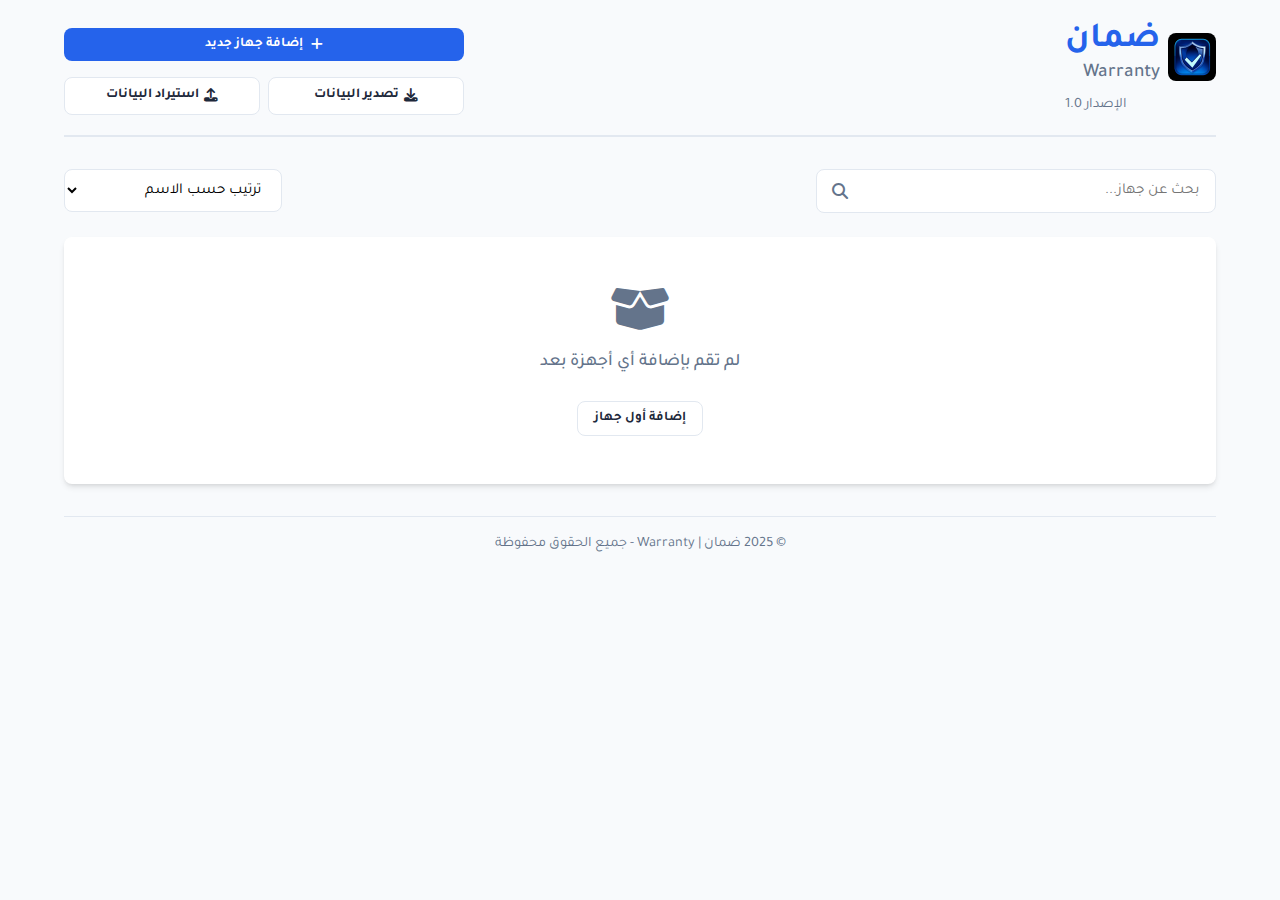
==== index.html @ 521c6e1e "Add files via upload" ====
<!DOCTYPE html>
<html lang="ar" dir="rtl">
<head>
    <meta charset="UTF-8">
    <meta name="viewport" content="width=device-width, initial-scale=1.0, maximum-scale=1.0, user-scalable=no">
    <meta name="theme-color" content="#2563eb">
    <meta name="apple-mobile-web-app-capable" content="yes">
    <meta name="apple-mobile-web-app-status-bar-style" content="default">
    <meta name="description" content="تطبيق ضمان لحفظ وتتبع ضمانات أجهزتك الإلكترونية - Warranty App">
    <title>ضمان | Warranty - حافظ على ضمانات أجهزتك</title>
    <link rel="stylesheet" href="./css/style.css">
    <link rel="stylesheet" href="./css/pwa.css">
    <link rel="stylesheet" href="https://cdnjs.cloudflare.com/ajax/libs/font-awesome/6.4.0/css/all.min.css">
    <link rel="icon" href="./img/icon-192x192.png">
    <link rel="preconnect" href="https://fonts.googleapis.com">
    <link rel="preconnect" href="https://fonts.gstatic.com" crossorigin>
    <link href="https://fonts.googleapis.com/css2?family=Tajawal:wght@400;500;700&display=swap" rel="stylesheet">
    <!-- PWA Manifest -->
    <link rel="manifest" href="./manifest.json">
    <!-- Apple Touch Icons -->
    <link rel="apple-touch-icon" href="./img/icon-192x192.png">
    <link rel="apple-touch-icon" sizes="152x152" href="./img/icon-152x152.png">
    <link rel="apple-touch-icon" sizes="180x180" href="./img/icon-180x180.png">
    <link rel="apple-touch-icon" sizes="167x167" href="./img/icon-167x167.png">
    <!-- Splash Screens for iOS -->
    <link rel="apple-touch-startup-image" href="./img/splash-2048x2732.png" media="(device-width: 1024px) and (device-height: 1366px) and (-webkit-device-pixel-ratio: 2) and (orientation: portrait)">
    <link rel="apple-touch-startup-image" href="./img/splash-1668x2388.png" media="(device-width: 834px) and (device-height: 1194px) and (-webkit-device-pixel-ratio: 2) and (orientation: portrait)">
    <link rel="apple-touch-startup-image" href="./img/splash-1536x2048.png" media="(device-width: 768px) and (device-height: 1024px) and (-webkit-device-pixel-ratio: 2) and (orientation: portrait)">
    <link rel="apple-touch-startup-image" href="./img/splash-1125x2436.png" media="(device-width: 375px) and (device-height: 812px) and (-webkit-device-pixel-ratio: 3) and (orientation: portrait)">
    <link rel="apple-touch-startup-image" href="./img/splash-1242x2688.png" media="(device-width: 414px) and (device-height: 896px) and (-webkit-device-pixel-ratio: 3) and (orientation: portrait)">
    <!-- إضافة أيقونات للإشعارات -->
</head>
<body>
    <div class="container">
        <header>
            <div class="site-logo">
                <div class="logo-wrapper">
                    <img src="./img/icon-192x192.png" alt="ضمان" class="site-logo-icon">
                    <div class="site-logo-text">
                        <span class="logo-name">ضمان</span>
                        <span class="logo-en-name">Warranty</span>
                    </div>
                </div>
                <div class="version-badge">الإصدار 1.0</div>
            </div>
            <div class="header-actions">
                <button id="add-device" class="btn-primary"><i class="fas fa-plus"></i> إضافة جهاز جديد</button>
                <div class="backup-buttons" style="display: flex !important; visibility: visible !important; opacity: 1 !important; z-index: 9999 !important;">
                    <button id="export-data" class="btn-secondary backup-btn" aria-label="تصدير البيانات" style="display: flex !important; visibility: visible !important; opacity: 1 !important; z-index: 9999 !important;"><i class="fas fa-download"></i> تصدير البيانات</button>
                    <button id="import-data" class="btn-secondary backup-btn" aria-label="استيراد البيانات" style="display: flex !important; visibility: visible !important; opacity: 1 !important; z-index: 9999 !important;"><i class="fas fa-upload"></i> استيراد البيانات</button>
                    <input type="file" id="import-file" accept=".json" style="display: none;">
                </div>
            </div>
        </header>

        <main>
            <div class="search-filter">
                <div class="search-box">
                    <input type="text" id="search" placeholder="بحث عن جهاز...">
                    <i class="fas fa-search"></i>
                </div>
                <div class="filter-options">
                    <select id="sort-by">
                        <option value="name">ترتيب حسب الاسم</option>
                        <option value="purchase-date">ترتيب حسب تاريخ الشراء</option>
                        <option value="expiry">ترتيب حسب انتهاء الضمان</option>
                    </select>
                </div>
            </div>

            <div class="devices-container" id="devices-list">
                <!-- الأجهزة ستضاف هنا من خلال JavaScript -->
                <div class="empty-state" id="empty-state">
                    <i class="fas fa-box-open"></i>
                    <p>لم تقم بإضافة أي أجهزة بعد</p>
                    <button class="btn-secondary" id="add-first-device">إضافة أول جهاز</button>
                </div>
            </div>
        </main>

        <footer class="site-footer">
            <p>© 2025 ضمان | Warranty - جميع الحقوق محفوظة</p>
        </footer>
    </div>

    <!-- نافذة منبثقة لإضافة/تعديل جهاز -->
    <div class="modal" id="device-modal">
        <div class="modal-content">
            <div class="modal-header">
                <h2 id="modal-title">إضافة جهاز جديد</h2>
                <button id="close-modal" class="close-btn"><i class="fas fa-times"></i></button>
            </div>
            <form id="device-form">
                <div class="form-group">
                    <label for="device-name">اسم الجهاز*</label>
                    <input type="text" id="device-name" required>
                </div>
                <div class="form-group">
                    <label for="purchase-date">تاريخ الشراء*</label>
                    <input type="date" id="purchase-date" required>
                </div>
                <div class="form-group">
                    <label for="warranty-length">مدة الضمان (بالأشهر)*</label>
                    <input type="number" id="warranty-length" min="0" required>
                </div>
                <div class="form-group">
                    <label for="purchase-location">مكان الشراء</label>
                    <input type="text" id="purchase-location">
                </div>
                <div class="form-group">
                    <label for="serial-number">الرقم التسلسلي</label>
                    <input type="text" id="serial-number">
                </div>
                <div class="form-group">
                    <label for="price">السعر</label>
                    <input type="number" id="price" min="0">
                </div>
                <div class="form-group">
                    <label for="notes">ملاحظات</label>
                    <textarea id="notes" rows="3"></textarea>
                </div>
                <div class="form-group">
                    <label for="invoice-image">صورة الفاتورة</label>
                    <input type="file" id="invoice-image" accept="image/*">
                    <small class="input-hint">يمكنك إضافة صورة للفاتورة للرجوع إليها عند الحاجة</small>
                </div>
                <div class="form-actions">
                    <button type="submit" class="btn-primary">حفظ</button>
                    <button type="button" id="cancel-btn" class="btn-secondary">إلغاء</button>
                </div>
                <input type="hidden" id="device-id">
            </form>
        </div>
    </div>

    <!-- نافذة منبثقة لتأكيد الحذف -->
    <div class="modal" id="confirm-modal">
        <div class="modal-content">
            <div class="modal-header">
                <h2>تأكيد الحذف</h2>
                <button id="close-confirm-modal" class="close-btn"><i class="fas fa-times"></i></button>
            </div>
            <div class="confirm-body">
                <p>هل أنت متأكد من رغبتك في حذف هذا الجهاز؟</p>
                <div class="confirm-actions">
                    <button id="confirm-delete" class="btn-danger">حذف</button>
                    <button id="cancel-delete" class="btn-secondary">إلغاء</button>
                </div>
            </div>
        </div>
    </div>

    <script src="./js/app.js"></script>
    <script src="./js/pwa.js"></script>
</body>
</html>
---- css/style.css ----
/* ===== GLOBAL STYLES ===== */
:root {
    --primary-color: #2563eb;
    --primary-dark: #1e40af;
    --primary-light: #dbeafe;
    --danger-color: #dc2626;
    --success-color: #16a34a;
    --warning-color: #f59e0b;
    --text-color: #1e293b;
    --text-secondary: #64748b;
    --background-color: #f8fafc;
    --card-color: #ffffff;
    --border-color: #e2e8f0;
    --shadow: 0 4px 6px -1px rgba(0, 0, 0, 0.1), 0 2px 4px -2px rgba(0, 0, 0, 0.1);
    --radius: 0.5rem;
    --font-family: 'Tajawal', 'Segoe UI', Tahoma, Geneva, Verdana, sans-serif;
    --vh: 1vh; /* متغير لارتفاع الشاشة */
}

* {
    margin: 0;
    padding: 0;
    box-sizing: border-box;
    font-family: var(--font-family);
}

body {
    background-color: var(--background-color);
    color: var(--text-color);
    line-height: 1.6;
    -webkit-tap-highlight-color: transparent;
    touch-action: manipulation;
}

.container {
    max-width: 1200px;
    margin: 0 auto;
    padding: 1.5rem;
}

/* ===== BUTTONS ===== */
.btn-primary, .btn-secondary, .btn-danger {
    padding: 0.5rem 1rem;
    border-radius: var(--radius);
    font-weight: 700;
    cursor: pointer;
    display: inline-flex;
    align-items: center;
    justify-content: center;
    gap: 0.5rem;
    transition: all 0.3s ease;
    border: none;
    letter-spacing: -0.2px;
    -webkit-tap-highlight-color: transparent;
    user-select: none;
}

.btn-primary {
    background-color: var(--primary-color);
    color: white;
}

.btn-primary:hover {
    background-color: var(--primary-dark);
}

.btn-secondary {
    background-color: white;
    color: var(--text-color);
    border: 1px solid var(--border-color);
}

.btn-secondary:hover {
    background-color: var(--background-color);
}

.btn-danger {
    background-color: var(--danger-color);
    color: white;
}

.btn-danger:hover {
    opacity: 0.9;
}

/* ===== HEADER ===== */
header {
    display: flex;
    justify-content: space-between;
    align-items: center;
    margin-bottom: 2rem;
    padding-bottom: 1rem;
    border-bottom: 2px solid var(--border-color);
    width: 100%;
}

/* عنصر header-actions */
.header-actions {
    display: flex;
    flex-direction: column;
    gap: 0.5rem;
    width: 100%;
    max-width: 400px;
}

/* شعار الموقع الجديد */
.site-logo {
    display: flex;
    flex-direction: column;
    align-items: flex-end;
}

.logo-wrapper {
    display: flex;
    align-items: center;
    gap: 0.5rem;
}

.site-logo-icon {
    width: 48px;
    height: 48px;
    border-radius: 8px;
    object-fit: contain;
}

.site-logo-text {
    display: flex;
    flex-direction: column;
    align-items: flex-start;
}

.logo-name {
    font-size: 2.2rem;
    color: var(--primary-color);
    font-weight: 700;
    line-height: 1;
}

.logo-en-name {
    font-size: 1.2rem;
    color: var(--text-secondary);
    font-weight: 500;
}

.version-badge {
    color: var(--text-secondary);
    padding: 2px 0;
    font-size: 0.9rem;
    transition: color 0.3s ease;
    margin-top: 2px;
}

.version-badge:hover {
    color: var(--primary-color);
}

/* Eliminar elementos antiguos */
.header-title, .header-icon, .en-name {
    display: none;
}

/* ===== FOOTER ===== */
.site-footer {
    margin-top: 2rem;
    text-align: center;
    padding: 1rem 0;
    border-top: 1px solid var(--border-color);
    color: var(--text-secondary);
    font-size: 0.9rem;
}

/* ===== SEARCH & FILTER ===== */
.search-filter {
    display: flex;
    justify-content: space-between;
    align-items: center;
    margin-bottom: 1.5rem;
    flex-wrap: wrap;
    gap: 1rem;
}

.search-box {
    position: relative;
    flex: 1;
    max-width: 400px;
}

.search-box input {
    width: 100%;
    padding: 0.75rem 1rem 0.75rem 2.5rem;
    border: 1px solid var(--border-color);
    border-radius: var(--radius);
    font-size: 0.95rem;
}

.search-box i {
    position: absolute;
    left: 1rem;
    top: 50%;
    transform: translateY(-50%);
    color: var(--text-secondary);
}

.filter-options select {
    padding: 0.75rem 1rem;
    border: 1px solid var(--border-color);
    border-radius: var(--radius);
    background-color: white;
    font-size: 0.95rem;
    cursor: pointer;
}

/* ===== DEVICES LIST ===== */
.devices-container {
    display: grid;
    grid-template-columns: repeat(auto-fill, minmax(300px, 1fr));
    gap: 1.5rem;
}

.device-card {
    background-color: var(--card-color);
    border-radius: var(--radius);
    box-shadow: var(--shadow);
    padding: 1.5rem;
    position: relative;
    transition: transform 0.3s ease, box-shadow 0.3s ease;
    overflow: hidden;
}

.device-card:hover {
    transform: translateY(-4px);
    box-shadow: 0 10px 15px -3px rgba(0, 0, 0, 0.1), 0 4px 6px -4px rgba(0, 0, 0, 0.1);
}

.device-header {
    display: flex;
    justify-content: space-between;
    align-items: flex-start;
    margin-bottom: 1rem;
}

.device-name {
    font-size: 1.25rem;
    font-weight: 700;
    color: var(--text-color);
    margin-bottom: 0.5rem;
    letter-spacing: -0.3px;
}

.device-actions {
    display: flex;
    gap: 0.5rem;
}

.action-btn {
    background: none;
    border: none;
    font-size: 1rem;
    color: var(--text-secondary);
    cursor: pointer;
    transition: color 0.3s ease;
}

.edit-btn:hover {
    color: var(--primary-color);
}

.delete-btn:hover {
    color: var(--danger-color);
}

/* ===== DEVICE INFO ===== */
.device-info {
    display: flex;
    flex-direction: column;
    gap: 0.5rem;
}

.info-item {
    display: flex;
    justify-content: flex-start;
    gap: 0.5rem;
    align-items: center;
    font-size: 0.9rem;
}

.info-label {
    color: var(--text-secondary);
    font-weight: 500;
}

.view-device-btn {
    cursor: pointer;
    display: flex;
    align-items: center;
    gap: 0.5rem;
}

.view-link {
    color: var(--primary-color);
    font-size: 0.85rem;
    font-weight: 500;
    display: inline-flex;
    align-items: center;
    gap: 0.25rem;
    transition: all 0.2s ease;
    margin-right: 0.25rem;
}

.view-link:hover {
    text-decoration: underline;
    opacity: 0.9;
}

.view-link i {
    font-size: 0.75rem;
}

.warranty-status {
    display: inline-flex;
    align-items: center;
    padding: 0.25rem 0.75rem;
    border-radius: 1rem;
    font-size: 0.8rem;
    font-weight: 700;
    margin-top: 0.5rem;
    gap: 0.25rem;
}

.warranty-valid {
    background-color: rgba(22, 163, 74, 0.1);
    color: var(--success-color);
}

.warranty-expiring {
    background-color: rgba(245, 158, 11, 0.1);
    color: var(--warning-color);
}

.warranty-expired {
    background-color: rgba(220, 38, 38, 0.1);
    color: var(--danger-color);
}

.device-image {
    width: 100%;
    height: 140px;
    object-fit: cover;
    border-radius: var(--radius);
    margin-bottom: 1rem;
    background-color: var(--primary-light);
}

.invoice-actions {
    display: flex;
    gap: 0.75rem;
    margin-right: 0.5rem;
    margin-top: 0.25rem;
}

.action-link {
    background: none;
    border: none;
    color: var(--primary-color);
    font-size: 0.85rem;
    font-weight: 500;
    padding: 0.25rem 0.5rem;
    border-radius: 4px;
    cursor: pointer;
    display: inline-flex;
    align-items: center;
    gap: 0.35rem;
    transition: all 0.2s ease;
}

.action-link:hover {
    background-color: var(--primary-light);
    color: var(--primary-dark);
}

.action-link i {
    font-size: 0.85rem;
}

.notes-item {
    margin-top: 0.5rem;
    border-top: 1px dashed var(--border-color);
    padding-top: 0.5rem;
    align-items: flex-start;
}

.notes-content {
    flex: 1;
}

.device-notes {
    margin-top: 0.25rem;
    white-space: pre-line;
    font-size: 0.9rem;
    line-height: 1.4;
    color: var(--text-color);
    padding: 0.5rem;
    background-color: rgba(0, 0, 0, 0.02);
    border-radius: var(--radius);
    max-height: 100px;
    overflow-y: auto;
}

/* ===== EMPTY STATE ===== */
.empty-state {
    grid-column: 1 / -1;
    display: flex;
    flex-direction: column;
    align-items: center;
    justify-content: center;
    padding: 3rem 1rem;
    text-align: center;
    background-color: var(--card-color);
    border-radius: var(--radius);
    box-shadow: var(--shadow);
}

.empty-state i {
    font-size: 3rem;
    color: var(--text-secondary);
    margin-bottom: 1rem;
}

.empty-state p {
    color: var(--text-secondary);
    margin-bottom: 1.5rem;
    font-size: 1.1rem;
    font-weight: 500;
}

/* ===== MODAL ===== */
.modal {
    display: none;
    position: fixed;
    top: 0;
    left: 0;
    right: 0;
    bottom: 0;
    background-color: rgba(0, 0, 0, 0.5);
    z-index: 1000;
    justify-content: center;
    align-items: center;
    padding: 1rem;
    height: 100vh; /* بالنسبة للمتصفحات القديمة */
    height: calc(var(--vh, 1vh) * 100); /* لدعم الأجهزة المحمولة بشكل أفضل */
}

.modal.active {
    display: flex;
}

.modal-content {
    background-color: var(--card-color);
    border-radius: var(--radius);
    width: 100%;
    max-width: 600px;
    max-height: calc(100vh - 2rem); /* بالنسبة للمتصفحات القديمة */
    max-height: calc((var(--vh, 1vh) * 100) - 2rem); /* لدعم الأجهزة المحمولة بشكل أفضل */
    overflow-y: auto;
    box-shadow: 0 25px 50px -12px rgba(0, 0, 0, 0.25);
    -webkit-overflow-scrolling: touch; /* لتحسين التمرير على iOS */
}

.modal-header {
    display: flex;
    justify-content: space-between;
    align-items: center;
    padding: 1.5rem;
    border-bottom: 1px solid var(--border-color);
}

.modal-header h2 {
    font-size: 1.25rem;
    font-weight: 700;
    letter-spacing: -0.3px;
}

.close-btn {
    background: none;
    border: none;
    font-size: 1.25rem;
    color: var(--text-secondary);
    cursor: pointer;
    transition: color 0.3s ease;
}

.close-btn:hover {
    color: var(--danger-color);
}

/* ===== FORM ===== */
#device-form {
    padding: 1.5rem;
}

.form-group {
    margin-bottom: 1.5rem;
}

.form-group label {
    display: block;
    margin-bottom: 0.5rem;
    font-weight: 500;
}

.input-hint {
    display: block;
    font-size: 0.85rem;
    color: var(--text-secondary);
    margin-top: 0.3rem;
}

.form-group input, 
.form-group select, 
.form-group textarea {
    width: 100%;
    padding: 0.75rem 1rem;
    border: 1px solid var(--border-color);
    border-radius: var(--radius);
    font-size: 0.95rem;
    -webkit-appearance: none;
    appearance: none;
}

.form-group input:focus, 
.form-group select:focus, 
.form-group textarea:focus {
    outline: none;
    border-color: var(--primary-color);
    box-shadow: 0 0 0 2px rgba(37, 99, 235, 0.2);
}

.form-actions {
    display: flex;
    justify-content: flex-end;
    gap: 1rem;
    margin-top: 1rem;
}

/* ===== CONFIRM MODAL ===== */
.confirm-body {
    padding: 1.5rem;
    text-align: center;
}

.confirm-body p {
    margin-bottom: 1.5rem;
    font-size: 1.1rem;
    font-weight: 500;
}

.confirm-actions {
    display: flex;
    justify-content: center;
    gap: 1rem;
}

/* ===== BACKUP BUTTONS ===== */
.backup-buttons {
    display: flex !important;
    flex-direction: row !important;
    gap: 0.5rem !important;
    margin-top: 0.5rem !important;
    width: 100% !important;
    visibility: visible !important;
    opacity: 1 !important;
    position: relative !important;
    z-index: 100 !important;
    pointer-events: auto !important;
}

.backup-btn {
    font-size: 0.85rem !important;
    padding: 0.3rem 0.7rem !important;
    display: flex !important;
    align-items: center !important;
    justify-content: center !important;
    gap: 0.3rem !important;
    flex: 1 !important;
    visibility: visible !important;
    opacity: 1 !important;
    position: relative !important;
    z-index: 100 !important;
    min-height: 38px !important;
    border: 1px solid var(--border-color) !important;
    background-color: white !important;
    color: var(--text-color) !important;
    pointer-events: auto !important;
}

/* ===== NOTIFICATIONS ===== */
.notification {
    position: fixed;
    bottom: 20px;
    left: 20px;
    background-color: white;
    border-radius: var(--radius);
    box-shadow: var(--shadow);
    padding: 0;
    z-index: 1100;
    transform: translateY(100px);
    opacity: 0;
    transition: transform 0.3s ease, opacity 0.3s ease;
}

.notification.active {
    transform: translateY(0);
    opacity: 1;
}

.notification-content {
    display: flex;
    align-items: center;
    padding: 0.75rem 1rem;
}

.notification p {
    flex: 1;
    margin: 0;
    margin-left: 0.5rem;
    font-size: 0.95rem;
}

.close-notification {
    background: none;
    border: none;
    color: var(--text-secondary);
    cursor: pointer;
    font-size: 0.9rem;
    padding: 0.3rem 0.5rem;
}

.notification.success {
    border-right: 4px solid var(--success-color);
}

.notification.error {
    border-right: 4px solid var(--danger-color);
}

.notification.info {
    border-right: 4px solid var(--primary-color);
}

/* ===== RESPONSIVE ===== */
@media (max-width: 768px) {
    .container {
        width: 100%;
        padding: 10px;
    }

    header {
        flex-direction: column-reverse;
        align-items: center;
        padding: 10px 0 15px;
        margin-bottom: 1.5rem;
        gap: 15px;
    }

    .site-logo {
        align-items: center;
        margin-bottom: 15px;
    }

    .header-actions {
        position: relative !important;
        z-index: 50 !important;
        min-height: 100px !important;
        padding-bottom: 10px !important;
    }

    #add-device {
        width: 100%;
    }

    .logo-wrapper {
        flex-direction: row;
        align-items: center;
    }

    .site-logo-text {
        align-items: center;
    }

    .logo-name {
        font-size: 1.8rem;
        text-align: center;
        padding-right: 0;
        margin-bottom: 0;
    }

    .logo-en-name {
        font-size: 0.9rem;
        text-align: center;
    }

    .version-badge {
        font-size: 0.8rem;
        text-align: center;
    }
    
    .search-filter {
        flex-direction: column;
        align-items: stretch;
    }
    
    .search-box {
        max-width: none;
        width: 100%;
    }
    
    .filter-options {
        width: 100%;
    }
    
    .filter-options select {
        width: 100%;
    }
    
    .devices-container {
        grid-template-columns: 1fr;
    }
    
    .modal-content {
        width: 95%;
    }
    
    .form-actions {
        flex-direction: column;
        gap: 1rem;
    }
    
    .form-actions button {
        width: 100%;
    }
    
    .confirm-actions {
        flex-direction: column;
        gap: 1rem;
    }
    
    .confirm-actions button {
        width: 100%;
    }
    
    .form-group {
        margin-bottom: 1rem;
    }
    
    .info-item {
        font-size: 0.85rem;
    }
    
    .device-notes {
        font-size: 0.85rem;
    }
    
    .site-footer {
        margin-top: 1.5rem;
        font-size: 0.8rem;
    }

    .backup-buttons {
        margin-top: 10px !important;
        margin-bottom: 5px !important;
        z-index: 100 !important;
        display: flex !important;
        visibility: visible !important;
        opacity: 1 !important;
        width: 100% !important;
    }
    
    .backup-btn {
        height: 38px !important;
        padding: 0.3rem 0.5rem !important;
        font-size: 0.8rem !important;
        white-space: nowrap !important;
        position: relative !important;
        z-index: 100 !important;
    }
    
    .notification {
        left: 10px;
        right: 10px;
        bottom: 10px;
    }
}

@media (max-width: 480px) {
    .container {
        padding: 0.75rem;
    }
    
    .logo-name {
        font-size: 1.5rem;
    }
    
    .logo-en-name {
        font-size: 0.8rem;
    }
    
    .site-logo-icon {
        width: 40px;
        height: 40px;
    }
    
    .device-name {
        font-size: 1.1rem;
    }
    
    .form-group input, 
    .form-group select, 
    .form-group textarea {
        padding: 0.65rem 0.85rem;
        font-size: 0.9rem;
    }
    
    .modal-header {
        padding: 1.25rem;
    }
    
    #device-form {
        padding: 1.25rem;
    }
    
    .device-image {
        height: 120px;
    }
    
    .btn-primary, .btn-secondary, .btn-danger {
        padding: 0.5rem 0.75rem;
        font-size: 0.9rem;
    }
    
    .warranty-status {
        font-size: 0.75rem;
        padding: 0.2rem 0.6rem;
    }
    
    .empty-state {
        padding: 2rem 1rem;
    }
    
    .empty-state i {
        font-size: 2.5rem;
    }
    
    .empty-state p {
        font-size: 1rem;
    }
    
    .notes-item {
        padding-top: 0.4rem;
    }
    
    .device-notes {
        font-size: 0.85rem;
        padding: 0.4rem;
        max-height: 70px;
    }

    .backup-buttons {
        flex-direction: row !important;
        margin-top: 8px !important;
        z-index: 100 !important;
        min-height: 38px !important;
    }
    
    .backup-btn {
        font-size: 0.75rem !important;
        padding: 0.25rem 0.5rem !important;
        min-height: 36px !important;
    }
}

/* Landscape mode for mobile */
@media (max-width: 896px) and (orientation: landscape) {
    .backup-buttons {
        margin-top: 8px !important;
        z-index: 100 !important;
    }
    
    .backup-btn {
        height: 36px !important;
    }
}

/* تحسينات خاصة بأجهزة اللمس */
.touch-device .btn-primary:active,
.touch-device .btn-secondary:active,
.touch-device .btn-danger:active {
    transform: scale(0.96);
}

.touch-device input[type="file"] {
    font-size: 16px; /* لمنع التكبير التلقائي للنموذج على الأجهزة المحمولة */
}

.touch-device input, 
.touch-device select, 
.touch-device textarea {
    font-size: 16px; /* لمنع التكبير التلقائي للنموذج على الأجهزة المحمولة */
}

/* النوافذ المنبثقة لعرض الصور */
.image-modal-content {
    max-width: 90vw;
    height: auto;
    max-height: 90vh;
}

.image-container {
    padding: 1rem;
    text-align: center;
    overflow: hidden;
}

.image-container img {
    max-width: 100%;
    max-height: 60vh;
    object-fit: contain;
    border-radius: var(--radius);
    box-shadow: var(--shadow);
}

.modal-footer {
    padding: 1rem 1.5rem;
    display: flex;
    justify-content: center;
    border-top: 1px solid var(--border-color);
}

/* ===== FORM ===== */
#device-form {
    padding: 1.5rem;
}

.form-group {
    margin-bottom: 1.5rem;
}

.form-group label {
    display: block;
    margin-bottom: 0.5rem;
    font-weight: 500;
}

.input-hint {
    display: block;
    font-size: 0.85rem;
    color: var(--text-secondary);
    margin-top: 0.3rem;
}

.form-group input, 
.form-group select, 
.form-group textarea {
    width: 100%;
    padding: 0.75rem 1rem;
    border: 1px solid var(--border-color);
    border-radius: var(--radius);
    font-size: 0.95rem;
    -webkit-appearance: none;
    appearance: none;
}

.form-group input:focus, 
.form-group select:focus, 
.form-group textarea:focus {
    outline: none;
    border-color: var(--primary-color);
    box-shadow: 0 0 0 2px rgba(37, 99, 235, 0.2);
}

.form-actions {
    display: flex;
    justify-content: flex-end;
    gap: 1rem;
    margin-top: 1rem;
}
---- css/pwa.css ----
/* PWA Installation Banner */
.install-banner {
    position: fixed;
    bottom: 0;
    left: 0;
    right: 0;
    background-color: white;
    box-shadow: 0 -2px 10px rgba(0, 0, 0, 0.1);
    z-index: 1000;
    padding: 0.5rem;
    animation: slideUp 0.3s ease-out;
    pointer-events: none;
}

.install-banner-content {
    display: flex;
    align-items: center;
    padding: 0.5rem;
    max-width: 1200px;
    margin: 0 auto;
    pointer-events: auto;
}

.install-icon {
    font-size: 2rem;
    margin-left: 1rem;
}

.install-text {
    flex: 1;
}

.install-text h3 {
    margin: 0;
    color: var(--primary-color);
    font-size: 1rem;
}

.install-text p {
    margin: 0.25rem 0 0;
    font-size: 0.85rem;
    color: var(--text-secondary);
}

.close-banner-btn {
    background: none;
    border: none;
    color: var(--text-secondary);
    cursor: pointer;
    font-size: 1rem;
    padding: 0.5rem;
    margin-right: 0.5rem;
}

@keyframes slideUp {
    from {
        transform: translateY(100%);
    }
    to {
        transform: translateY(0);
    }
}

/* PWA Install Button */
.pwa-install-button {
    position: fixed;
    bottom: 1rem;
    right: 1rem;
    background-color: var(--primary-color);
    color: white;
    border: none;
    border-radius: 50%;
    width: 3.5rem;
    height: 3.5rem;
    display: flex;
    align-items: center;
    justify-content: center;
    box-shadow: 0 2px 10px rgba(0, 0, 0, 0.2);
    cursor: pointer;
    z-index: 100;
}

.pwa-install-button::before {
    content: "📱";
    font-size: 1.5rem;
}

/* Media Queries */
@media (max-width: 768px) {
    .install-banner-content {
        flex-wrap: wrap;
    }
    
    .install-text {
        flex: 0 0 100%;
        order: 2;
        margin: 0.5rem 0;
    }
    
    .install-icon {
        order: 1;
    }
    
    #install-app {
        order: 3;
        flex: 1;
    }
    
    .close-banner-btn {
        order: 4;
    }
}

/* نافذة تثبيت التطبيق في الأعلى كما في الصورة المرفقة */
.pwa-install-prompt {
    position: fixed;
    top: 0;
    left: 0;
    right: 0;
    background-color: white;
    padding: 10px 16px;
    display: flex;
    align-items: center;
    justify-content: space-between;
    z-index: 999;
    box-shadow: 0 2px 10px rgba(0, 0, 0, 0.1);
    font-family: var(--font-family);
    pointer-events: none;
}

.pwa-install-prompt-close {
    background: none;
    border: none;
    color: #666;
    font-size: 1.2rem;
    cursor: pointer;
    padding: 8px;
    margin-right: 8px;
}

.pwa-install-prompt-content {
    display: flex;
    align-items: center;
    flex: 1;
    pointer-events: auto;
}

.pwa-install-prompt-text {
    flex: 1;
    margin-right: 10px;
}

.pwa-install-prompt-text h3 {
    margin: 0;
    font-size: 0.9rem;
    color: var(--text-color);
    font-weight: bold;
}

.pwa-install-prompt-text p {
    margin: 2px 0 0;
    font-size: 0.75rem;
    color: var(--text-secondary);
}

.pwa-install-btn {
    background-color: var(--primary-color);
    color: white;
    border: none;
    border-radius: 4px;
    padding: 8px 16px;
    font-weight: bold;
    cursor: pointer;
    font-size: 0.85rem;
    margin-left: 16px;
}

.pwa-app-icon {
    width: 28px;
    height: 28px;
    margin-left: 10px;
    border-radius: 6px;
}

/* Asegurar que los botones de backup sean siempre visibles */
.backup-buttons {
    z-index: 9999 !important;
    position: relative !important;
    display: flex !important;
    visibility: visible !important;
    opacity: 1 !important;
    pointer-events: auto !important;
}

.backup-btn {
    z-index: 9999 !important;
    position: relative !important;
    display: flex !important;
    visibility: visible !important;
    opacity: 1 !important;
    pointer-events: auto !important;
}

/* Asegurar compatibilidad en dispositivos móviles */
@media (max-width: 768px) {
    .pwa-install-prompt {
        padding-top: 65px;
        margin-top: 120px !important;
        top: auto !important;
    }
    
    .backup-buttons {
        position: relative !important;
        z-index: 9999 !important;
        display: flex !important;
        width: 100% !important;
        padding: 5px !important;
        margin-top: 10px !important;
        margin-bottom: 5px !important;
    }
    
    .backup-btn {
        flex: 1 !important;
        padding: 0.3rem 0.5rem !important;
        font-size: 0.8rem !important;
        white-space: nowrap !important;
        min-height: 38px !important;
    }
}
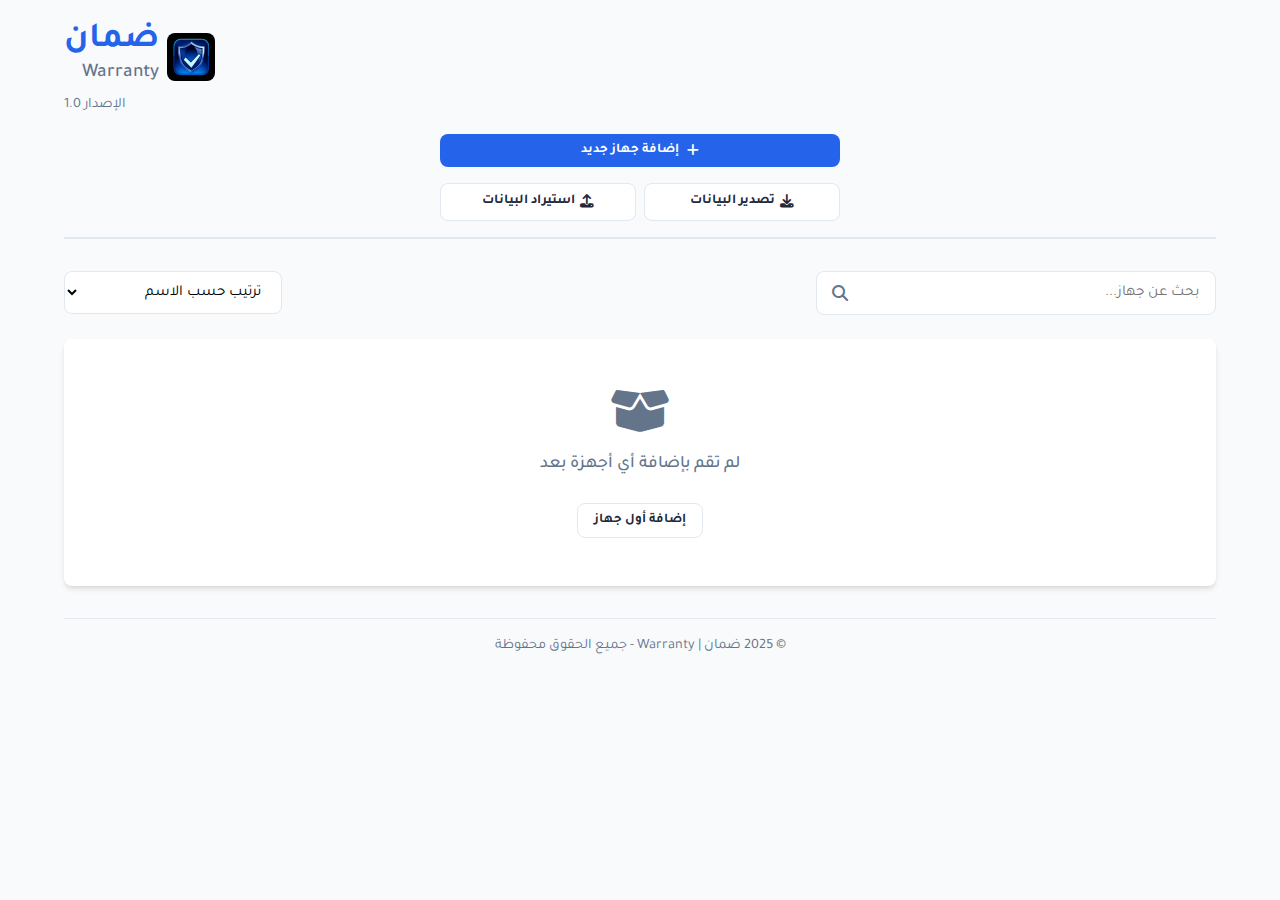
==== commit e4536758: "Add files via upload" ====
--- a/index.html
+++ b/index.html
@@ -33,7 +33,8 @@
 <body>
     <div class="container">
         <header>
-            <div class="site-logo">
+            <!-- الشعار سيكون أولاً -->
+            <div class="site-logo" style="order: -1 !important; margin-bottom: 15px !important; width: 100%;">
                 <div class="logo-wrapper">
                     <img src="./img/icon-192x192.png" alt="ضمان" class="site-logo-icon">
                     <div class="site-logo-text">
@@ -43,11 +44,12 @@
                 </div>
                 <div class="version-badge">الإصدار 1.0</div>
             </div>
-            <div class="header-actions">
+            <!-- الأزرار ستكون بعد ذلك -->
+            <div class="header-actions" style="order: 1 !important; width: 100% !important;">
                 <button id="add-device" class="btn-primary"><i class="fas fa-plus"></i> إضافة جهاز جديد</button>
-                <div class="backup-buttons" style="display: flex !important; visibility: visible !important; opacity: 1 !important; z-index: 9999 !important;">
-                    <button id="export-data" class="btn-secondary backup-btn" aria-label="تصدير البيانات" style="display: flex !important; visibility: visible !important; opacity: 1 !important; z-index: 9999 !important;"><i class="fas fa-download"></i> تصدير البيانات</button>
-                    <button id="import-data" class="btn-secondary backup-btn" aria-label="استيراد البيانات" style="display: flex !important; visibility: visible !important; opacity: 1 !important; z-index: 9999 !important;"><i class="fas fa-upload"></i> استيراد البيانات</button>
+                <div class="backup-buttons" style="display: flex !important; visibility: visible !important; opacity: 1 !important; z-index: 9999 !important; position: relative !important;">
+                    <button id="export-data" class="btn-secondary backup-btn" aria-label="تصدير البيانات" style="display: flex !important; visibility: visible !important; opacity: 1 !important; z-index: 9999 !important; position: relative !important; cursor: pointer !important;"><i class="fas fa-download"></i> تصدير البيانات</button>
+                    <button id="import-data" class="btn-secondary backup-btn" aria-label="استيراد البيانات" style="display: flex !important; visibility: visible !important; opacity: 1 !important; z-index: 9999 !important; position: relative !important; cursor: pointer !important;"><i class="fas fa-upload"></i> استيراد البيانات</button>
                     <input type="file" id="import-file" accept=".json" style="display: none;">
                 </div>
             </div>
--- a/css/style.css
+++ b/css/style.css
@@ -570,7 +570,7 @@
     visibility: visible !important;
     opacity: 1 !important;
     position: relative !important;
-    z-index: 100 !important;
+    z-index: 9999 !important; /* أعلى من نافذة التثبيت */
     pointer-events: auto !important;
 }
 
@@ -585,12 +585,13 @@
     visibility: visible !important;
     opacity: 1 !important;
     position: relative !important;
-    z-index: 100 !important;
+    z-index: 9999 !important;
     min-height: 38px !important;
     border: 1px solid var(--border-color) !important;
     background-color: white !important;
     color: var(--text-color) !important;
     pointer-events: auto !important;
+    cursor: pointer !important;
 }
 
 /* ===== NOTIFICATIONS ===== */
@@ -652,30 +653,37 @@
     .container {
         width: 100%;
         padding: 10px;
+        position: relative !important;
+        z-index: 995 !important;
     }
 
     header {
-        flex-direction: column-reverse;
-        align-items: center;
-        padding: 10px 0 15px;
-        margin-bottom: 1.5rem;
-        gap: 15px;
+        display: flex !important;
+        flex-direction: column !important;
+        align-items: center !important;
+        padding: 10px 0 15px !important;
+        margin-bottom: 1.5rem !important;
+        gap: 15px !important;
+        position: relative !important;
+        z-index: 996 !important;
     }
 
     .site-logo {
-        align-items: center;
-        margin-bottom: 15px;
+        order: -1 !important;
+        align-items: center !important;
+        margin-bottom: 15px !important;
+        width: 100% !important;
     }
 
     .header-actions {
-        position: relative !important;
-        z-index: 50 !important;
-        min-height: 100px !important;
-        padding-bottom: 10px !important;
+        order: 1 !important;
+        width: 100% !important;
+        min-height: auto !important;
+        margin-top: 0 !important;
     }
 
     #add-device {
-        width: 100%;
+        width: 100% !important;
     }
 
     .logo-wrapper {
@@ -768,7 +776,7 @@
     .backup-buttons {
         margin-top: 10px !important;
         margin-bottom: 5px !important;
-        z-index: 100 !important;
+        z-index: 9999 !important;
         display: flex !important;
         visibility: visible !important;
         opacity: 1 !important;
@@ -781,7 +789,7 @@
         font-size: 0.8rem !important;
         white-space: nowrap !important;
         position: relative !important;
-        z-index: 100 !important;
+        z-index: 9999 !important;
     }
     
     .notification {
@@ -807,6 +815,18 @@
     .site-logo-icon {
         width: 40px;
         height: 40px;
+    }
+    
+    .site-logo {
+        order: -1 !important;
+        margin-bottom: 10px !important;
+        width: 100% !important;
+    }
+    
+    .header-actions {
+        order: 1 !important;
+        min-height: auto !important;
+        width: 100% !important;
     }
     
     .device-name {
@@ -867,14 +887,21 @@
     .backup-buttons {
         flex-direction: row !important;
         margin-top: 8px !important;
-        z-index: 100 !important;
+        z-index: 9999 !important;
         min-height: 38px !important;
+        display: flex !important;
+        visibility: visible !important;
+        opacity: 1 !important;
     }
     
     .backup-btn {
         font-size: 0.75rem !important;
         padding: 0.25rem 0.5rem !important;
         min-height: 36px !important;
+        z-index: 9999 !important;
+        display: flex !important;
+        visibility: visible !important;
+        opacity: 1 !important;
     }
 }
 
@@ -898,13 +925,13 @@
 }
 
 .touch-device input[type="file"] {
-    font-size: 16px; /* لمنع التكبير التلقائي للنموذج على الأجهزة المحمولة */
+    font-size: 16px;
 }
 
 .touch-device input, 
 .touch-device select, 
 .touch-device textarea {
-    font-size: 16px; /* لمنع التكبير التلقائي للنموذج على الأجهزة المحمولة */
+    font-size: 16px;
 }
 
 /* النوافذ المنبثقة لعرض الصور */
--- a/css/pwa.css
+++ b/css/pwa.css
@@ -109,6 +109,38 @@
     .close-banner-btn {
         order: 4;
     }
+
+    .container {
+        margin-top: 0 !important;
+    }
+
+    .pwa-install-prompt {
+        position: fixed !important;
+        top: 0 !important;
+        left: 0 !important;
+        right: 0 !important;
+        z-index: 990 !important;
+        width: 100% !important;
+        margin-top: 0 !important;
+        padding-top: 10px !important;
+    }
+
+    header {
+        margin-top: 60px !important;
+        display: flex !important;
+        flex-direction: column !important;
+    }
+
+    .site-logo {
+        order: -1 !important;
+        margin-bottom: 15px !important;
+        width: 100% !important;
+    }
+
+    .header-actions {
+        order: 1 !important;
+        width: 100% !important;
+    }
 }
 
 /* نافذة تثبيت التطبيق في الأعلى كما في الصورة المرفقة */
@@ -122,10 +154,10 @@
     display: flex;
     align-items: center;
     justify-content: space-between;
-    z-index: 999;
+    z-index: 990;
     box-shadow: 0 2px 10px rgba(0, 0, 0, 0.1);
     font-family: var(--font-family);
-    pointer-events: none;
+    pointer-events: auto !important;
 }
 
 .pwa-install-prompt-close {
@@ -136,13 +168,15 @@
     cursor: pointer;
     padding: 8px;
     margin-right: 8px;
+    pointer-events: auto !important;
+    z-index: 991 !important;
 }
 
 .pwa-install-prompt-content {
     display: flex;
     align-items: center;
     flex: 1;
-    pointer-events: auto;
+    pointer-events: auto !important;
 }
 
 .pwa-install-prompt-text {
@@ -173,6 +207,8 @@
     cursor: pointer;
     font-size: 0.85rem;
     margin-left: 16px;
+    pointer-events: auto !important;
+    z-index: 991 !important;
 }
 
 .pwa-app-icon {
@@ -204,26 +240,24 @@
 /* Asegurar compatibilidad en dispositivos móviles */
 @media (max-width: 768px) {
     .pwa-install-prompt {
-        padding-top: 65px;
-        margin-top: 120px !important;
-        top: auto !important;
-    }
-    
-    .backup-buttons {
+        top: 0 !important;
+        margin-top: 0 !important;
+        padding-top: 10px !important;
+        position: absolute !important;
+        width: 100% !important;
+        pointer-events: auto !important;
+    }
+    
+    .pwa-install-btn, 
+    .pwa-install-prompt-close {
+        height: auto !important;
+        padding: 8px 16px !important;
+        pointer-events: auto !important;
         position: relative !important;
-        z-index: 9999 !important;
-        display: flex !important;
-        width: 100% !important;
-        padding: 5px !important;
-        margin-top: 10px !important;
-        margin-bottom: 5px !important;
-    }
-    
-    .backup-btn {
-        flex: 1 !important;
-        padding: 0.3rem 0.5rem !important;
-        font-size: 0.8rem !important;
-        white-space: nowrap !important;
-        min-height: 38px !important;
+        z-index: 998 !important;
+    }
+    
+    .container {
+        margin-top: 80px !important;
     }
 } 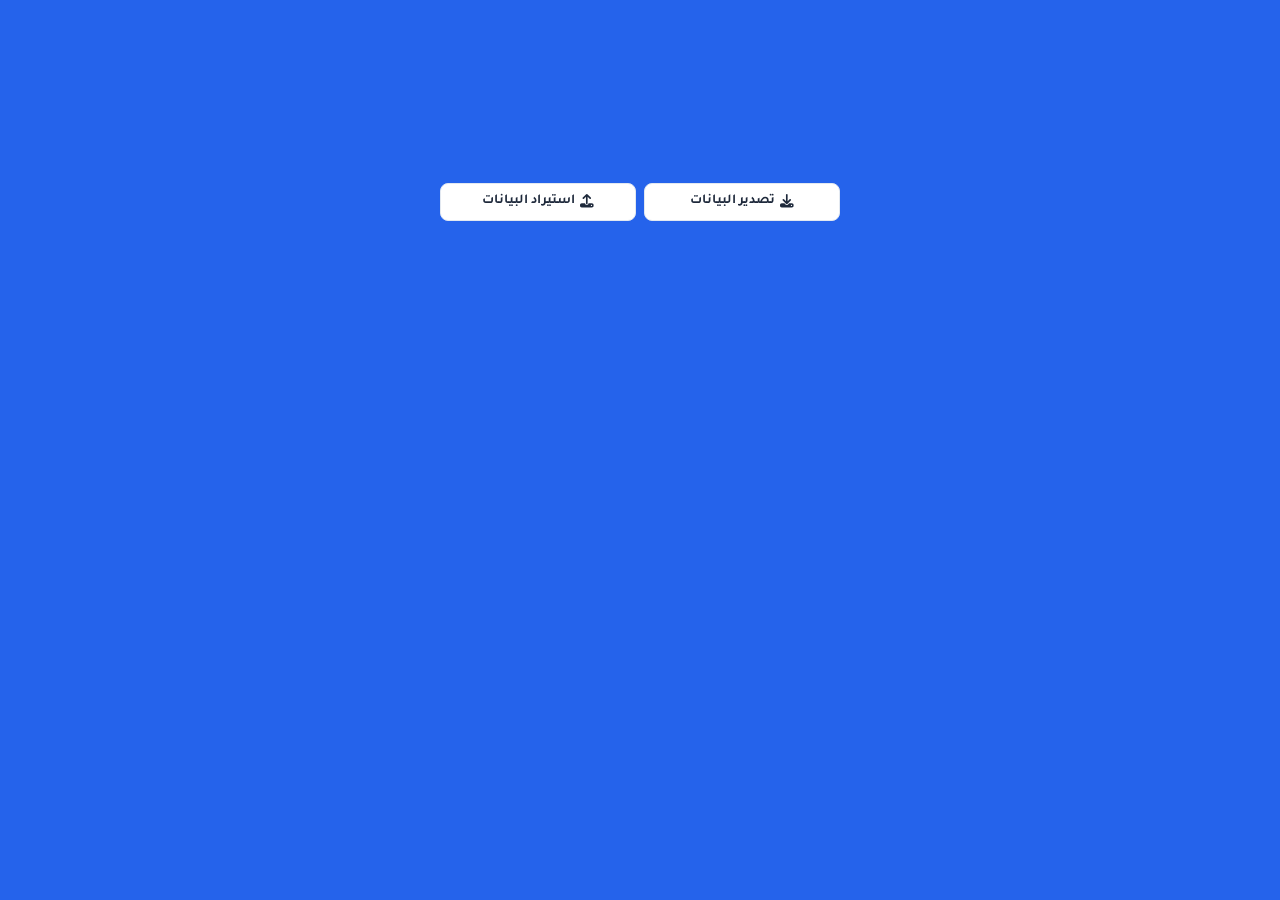
==== commit e194f4b8: "Add files via upload" ====
--- a/index.html
+++ b/index.html
@@ -31,6 +31,13 @@
     <!-- إضافة أيقونات للإشعارات -->
 </head>
 <body>
+    <!-- شاشة البداية -->
+    <div class="splash-screen" id="splash-screen">
+        <img src="./img/icon-192x192.png" alt="شعار ضمان" class="splash-logo">
+        <h1 class="splash-title">ضمان</h1>
+        <p class="splash-subtitle">لتتبع ضمانات أجهزتك</p>
+    </div>
+
     <div class="container">
         <header>
             <!-- الشعار سيكون أولاً -->
--- a/css/style.css
+++ b/css/style.css
@@ -1009,4 +1009,97 @@
     justify-content: flex-end;
     gap: 1rem;
     margin-top: 1rem;
+}
+
+/* ===== SPLASH SCREEN ===== */
+.splash-screen {
+    position: fixed;
+    top: 0;
+    left: 0;
+    width: 100%;
+    height: 100%;
+    background-color: var(--primary-color);
+    display: flex;
+    justify-content: center;
+    align-items: center;
+    flex-direction: column;
+    z-index: 9999;
+    transition: opacity 0.5s ease-out;
+    opacity: 1;
+}
+
+.splash-screen.hidden {
+    opacity: 0;
+    pointer-events: none;
+}
+
+.splash-logo {
+    width: 120px;
+    height: 120px;
+    border-radius: 24px;
+    margin-bottom: 20px;
+    opacity: 0;
+    transform: scale(0.5);
+    animation: logoAnimation 1.5s ease forwards;
+}
+
+.splash-title {
+    color: white;
+    font-size: 2.5rem;
+    font-weight: 700;
+    margin: 0;
+    opacity: 0;
+    transform: translateY(20px);
+    animation: titleAnimation 1.5s ease 0.3s forwards;
+}
+
+.splash-subtitle {
+    color: rgba(255, 255, 255, 0.8);
+    font-size: 1.2rem;
+    margin-top: 5px;
+    opacity: 0;
+    transform: translateY(20px);
+    animation: titleAnimation 1.5s ease 0.5s forwards;
+}
+
+@keyframes logoAnimation {
+    0% {
+        opacity: 0;
+        transform: scale(0.5);
+    }
+    70% {
+        opacity: 1;
+        transform: scale(1.1);
+    }
+    100% {
+        opacity: 1;
+        transform: scale(1);
+    }
+}
+
+@keyframes titleAnimation {
+    0% {
+        opacity: 0;
+        transform: translateY(20px);
+    }
+    100% {
+        opacity: 1;
+        transform: translateY(0);
+    }
+}
+
+/* تصغير شاشة البداية على الأجهزة المحمولة */
+@media (max-width: 768px) {
+    .splash-logo {
+        width: 100px;
+        height: 100px;
+    }
+    
+    .splash-title {
+        font-size: 2rem;
+    }
+    
+    .splash-subtitle {
+        font-size: 1rem;
+    }
 } 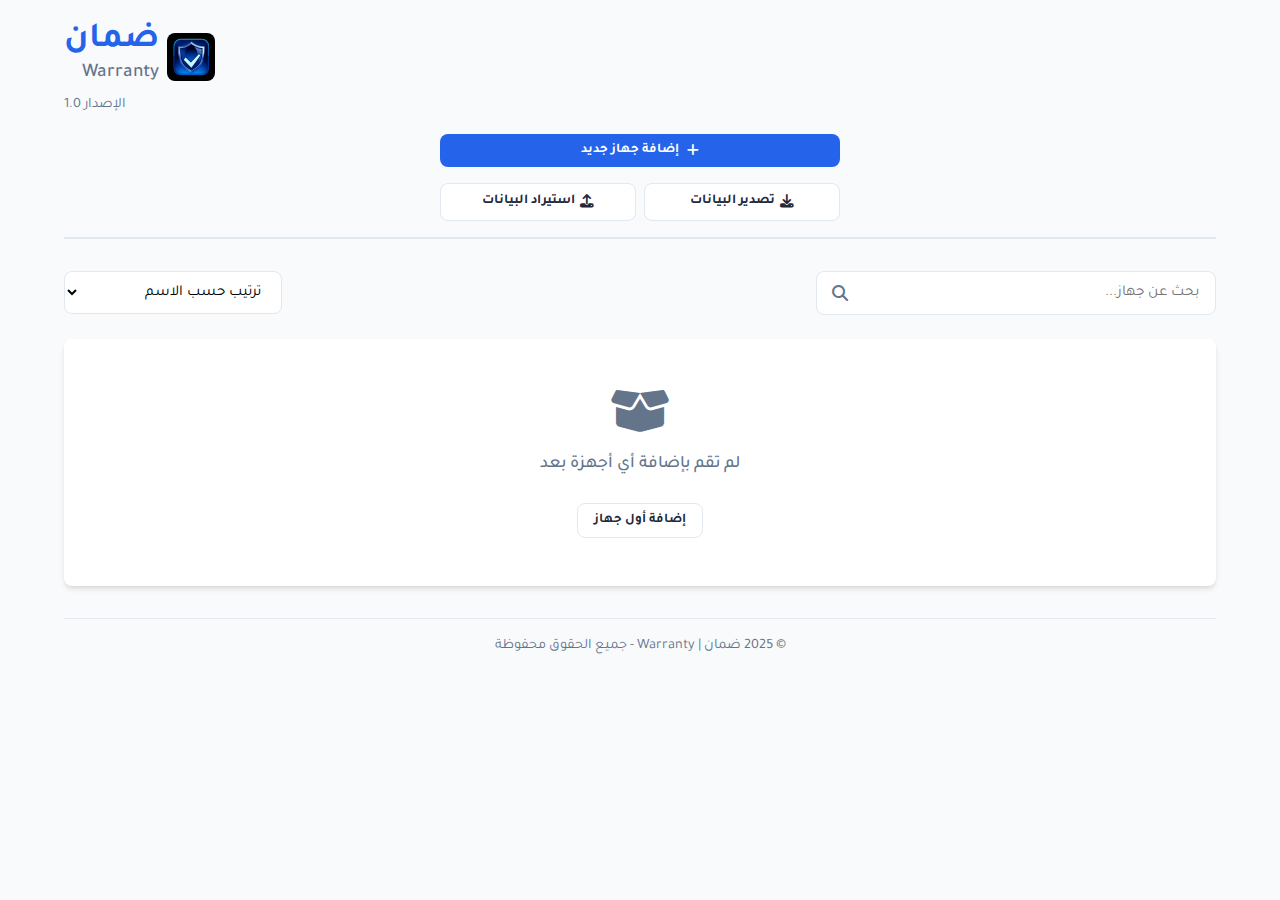
==== commit 5d74d2a1: "Add files via upload" ====
--- a/index.html
+++ b/index.html
@@ -1,165 +1,158 @@
-<!DOCTYPE html>
-<html lang="ar" dir="rtl">
-<head>
-    <meta charset="UTF-8">
-    <meta name="viewport" content="width=device-width, initial-scale=1.0, maximum-scale=1.0, user-scalable=no">
-    <meta name="theme-color" content="#2563eb">
-    <meta name="apple-mobile-web-app-capable" content="yes">
-    <meta name="apple-mobile-web-app-status-bar-style" content="default">
-    <meta name="description" content="تطبيق ضمان لحفظ وتتبع ضمانات أجهزتك الإلكترونية - Warranty App">
-    <title>ضمان | Warranty - حافظ على ضمانات أجهزتك</title>
-    <link rel="stylesheet" href="./css/style.css">
-    <link rel="stylesheet" href="./css/pwa.css">
-    <link rel="stylesheet" href="https://cdnjs.cloudflare.com/ajax/libs/font-awesome/6.4.0/css/all.min.css">
-    <link rel="icon" href="./img/icon-192x192.png">
-    <link rel="preconnect" href="https://fonts.googleapis.com">
-    <link rel="preconnect" href="https://fonts.gstatic.com" crossorigin>
-    <link href="https://fonts.googleapis.com/css2?family=Tajawal:wght@400;500;700&display=swap" rel="stylesheet">
-    <!-- PWA Manifest -->
-    <link rel="manifest" href="./manifest.json">
-    <!-- Apple Touch Icons -->
-    <link rel="apple-touch-icon" href="./img/icon-192x192.png">
-    <link rel="apple-touch-icon" sizes="152x152" href="./img/icon-152x152.png">
-    <link rel="apple-touch-icon" sizes="180x180" href="./img/icon-180x180.png">
-    <link rel="apple-touch-icon" sizes="167x167" href="./img/icon-167x167.png">
-    <!-- Splash Screens for iOS -->
-    <link rel="apple-touch-startup-image" href="./img/splash-2048x2732.png" media="(device-width: 1024px) and (device-height: 1366px) and (-webkit-device-pixel-ratio: 2) and (orientation: portrait)">
-    <link rel="apple-touch-startup-image" href="./img/splash-1668x2388.png" media="(device-width: 834px) and (device-height: 1194px) and (-webkit-device-pixel-ratio: 2) and (orientation: portrait)">
-    <link rel="apple-touch-startup-image" href="./img/splash-1536x2048.png" media="(device-width: 768px) and (device-height: 1024px) and (-webkit-device-pixel-ratio: 2) and (orientation: portrait)">
-    <link rel="apple-touch-startup-image" href="./img/splash-1125x2436.png" media="(device-width: 375px) and (device-height: 812px) and (-webkit-device-pixel-ratio: 3) and (orientation: portrait)">
-    <link rel="apple-touch-startup-image" href="./img/splash-1242x2688.png" media="(device-width: 414px) and (device-height: 896px) and (-webkit-device-pixel-ratio: 3) and (orientation: portrait)">
-    <!-- إضافة أيقونات للإشعارات -->
-</head>
-<body>
-    <!-- شاشة البداية -->
-    <div class="splash-screen" id="splash-screen">
-        <img src="./img/icon-192x192.png" alt="شعار ضمان" class="splash-logo">
-        <h1 class="splash-title">ضمان</h1>
-        <p class="splash-subtitle">لتتبع ضمانات أجهزتك</p>
-    </div>
-
-    <div class="container">
-        <header>
-            <!-- الشعار سيكون أولاً -->
-            <div class="site-logo" style="order: -1 !important; margin-bottom: 15px !important; width: 100%;">
-                <div class="logo-wrapper">
-                    <img src="./img/icon-192x192.png" alt="ضمان" class="site-logo-icon">
-                    <div class="site-logo-text">
-                        <span class="logo-name">ضمان</span>
-                        <span class="logo-en-name">Warranty</span>
-                    </div>
-                </div>
-                <div class="version-badge">الإصدار 1.0</div>
-            </div>
-            <!-- الأزرار ستكون بعد ذلك -->
-            <div class="header-actions" style="order: 1 !important; width: 100% !important;">
-                <button id="add-device" class="btn-primary"><i class="fas fa-plus"></i> إضافة جهاز جديد</button>
-                <div class="backup-buttons" style="display: flex !important; visibility: visible !important; opacity: 1 !important; z-index: 9999 !important; position: relative !important;">
-                    <button id="export-data" class="btn-secondary backup-btn" aria-label="تصدير البيانات" style="display: flex !important; visibility: visible !important; opacity: 1 !important; z-index: 9999 !important; position: relative !important; cursor: pointer !important;"><i class="fas fa-download"></i> تصدير البيانات</button>
-                    <button id="import-data" class="btn-secondary backup-btn" aria-label="استيراد البيانات" style="display: flex !important; visibility: visible !important; opacity: 1 !important; z-index: 9999 !important; position: relative !important; cursor: pointer !important;"><i class="fas fa-upload"></i> استيراد البيانات</button>
-                    <input type="file" id="import-file" accept=".json" style="display: none;">
-                </div>
-            </div>
-        </header>
-
-        <main>
-            <div class="search-filter">
-                <div class="search-box">
-                    <input type="text" id="search" placeholder="بحث عن جهاز...">
-                    <i class="fas fa-search"></i>
-                </div>
-                <div class="filter-options">
-                    <select id="sort-by">
-                        <option value="name">ترتيب حسب الاسم</option>
-                        <option value="purchase-date">ترتيب حسب تاريخ الشراء</option>
-                        <option value="expiry">ترتيب حسب انتهاء الضمان</option>
-                    </select>
-                </div>
-            </div>
-
-            <div class="devices-container" id="devices-list">
-                <!-- الأجهزة ستضاف هنا من خلال JavaScript -->
-                <div class="empty-state" id="empty-state">
-                    <i class="fas fa-box-open"></i>
-                    <p>لم تقم بإضافة أي أجهزة بعد</p>
-                    <button class="btn-secondary" id="add-first-device">إضافة أول جهاز</button>
-                </div>
-            </div>
-        </main>
-
-        <footer class="site-footer">
-            <p>© 2025 ضمان | Warranty - جميع الحقوق محفوظة</p>
-        </footer>
-    </div>
-
-    <!-- نافذة منبثقة لإضافة/تعديل جهاز -->
-    <div class="modal" id="device-modal">
-        <div class="modal-content">
-            <div class="modal-header">
-                <h2 id="modal-title">إضافة جهاز جديد</h2>
-                <button id="close-modal" class="close-btn"><i class="fas fa-times"></i></button>
-            </div>
-            <form id="device-form">
-                <div class="form-group">
-                    <label for="device-name">اسم الجهاز*</label>
-                    <input type="text" id="device-name" required>
-                </div>
-                <div class="form-group">
-                    <label for="purchase-date">تاريخ الشراء*</label>
-                    <input type="date" id="purchase-date" required>
-                </div>
-                <div class="form-group">
-                    <label for="warranty-length">مدة الضمان (بالأشهر)*</label>
-                    <input type="number" id="warranty-length" min="0" required>
-                </div>
-                <div class="form-group">
-                    <label for="purchase-location">مكان الشراء</label>
-                    <input type="text" id="purchase-location">
-                </div>
-                <div class="form-group">
-                    <label for="serial-number">الرقم التسلسلي</label>
-                    <input type="text" id="serial-number">
-                </div>
-                <div class="form-group">
-                    <label for="price">السعر</label>
-                    <input type="number" id="price" min="0">
-                </div>
-                <div class="form-group">
-                    <label for="notes">ملاحظات</label>
-                    <textarea id="notes" rows="3"></textarea>
-                </div>
-                <div class="form-group">
-                    <label for="invoice-image">صورة الفاتورة</label>
-                    <input type="file" id="invoice-image" accept="image/*">
-                    <small class="input-hint">يمكنك إضافة صورة للفاتورة للرجوع إليها عند الحاجة</small>
-                </div>
-                <div class="form-actions">
-                    <button type="submit" class="btn-primary">حفظ</button>
-                    <button type="button" id="cancel-btn" class="btn-secondary">إلغاء</button>
-                </div>
-                <input type="hidden" id="device-id">
-            </form>
-        </div>
-    </div>
-
-    <!-- نافذة منبثقة لتأكيد الحذف -->
-    <div class="modal" id="confirm-modal">
-        <div class="modal-content">
-            <div class="modal-header">
-                <h2>تأكيد الحذف</h2>
-                <button id="close-confirm-modal" class="close-btn"><i class="fas fa-times"></i></button>
-            </div>
-            <div class="confirm-body">
-                <p>هل أنت متأكد من رغبتك في حذف هذا الجهاز؟</p>
-                <div class="confirm-actions">
-                    <button id="confirm-delete" class="btn-danger">حذف</button>
-                    <button id="cancel-delete" class="btn-secondary">إلغاء</button>
-                </div>
-            </div>
-        </div>
-    </div>
-
-    <script src="./js/app.js"></script>
-    <script src="./js/pwa.js"></script>
-</body>
+<!DOCTYPE html>
+<html lang="ar" dir="rtl">
+<head>
+    <meta charset="UTF-8">
+    <meta name="viewport" content="width=device-width, initial-scale=1.0, maximum-scale=1.0, user-scalable=no">
+    <meta name="theme-color" content="#2563eb">
+    <meta name="apple-mobile-web-app-capable" content="yes">
+    <meta name="apple-mobile-web-app-status-bar-style" content="default">
+    <meta name="description" content="تطبيق ضمان لحفظ وتتبع ضمانات أجهزتك الإلكترونية - Warranty App">
+    <title>ضمان | Warranty - حافظ على ضمانات أجهزتك</title>
+    <link rel="stylesheet" href="./css/style.css">
+    <link rel="stylesheet" href="./css/pwa.css">
+    <link rel="stylesheet" href="https://cdnjs.cloudflare.com/ajax/libs/font-awesome/6.4.0/css/all.min.css">
+    <link rel="icon" href="./img/icon-192x192.png">
+    <link rel="preconnect" href="https://fonts.googleapis.com">
+    <link rel="preconnect" href="https://fonts.gstatic.com" crossorigin>
+    <link href="https://fonts.googleapis.com/css2?family=Tajawal:wght@400;500;700&display=swap" rel="stylesheet">
+    <!-- PWA Manifest -->
+    <link rel="manifest" href="./manifest.json">
+    <!-- Apple Touch Icons -->
+    <link rel="apple-touch-icon" href="./img/icon-192x192.png">
+    <link rel="apple-touch-icon" sizes="152x152" href="./img/icon-152x152.png">
+    <link rel="apple-touch-icon" sizes="180x180" href="./img/icon-180x180.png">
+    <link rel="apple-touch-icon" sizes="167x167" href="./img/icon-167x167.png">
+    <!-- Splash Screens for iOS -->
+    <link rel="apple-touch-startup-image" href="./img/splash-2048x2732.png" media="(device-width: 1024px) and (device-height: 1366px) and (-webkit-device-pixel-ratio: 2) and (orientation: portrait)">
+    <link rel="apple-touch-startup-image" href="./img/splash-1668x2388.png" media="(device-width: 834px) and (device-height: 1194px) and (-webkit-device-pixel-ratio: 2) and (orientation: portrait)">
+    <link rel="apple-touch-startup-image" href="./img/splash-1536x2048.png" media="(device-width: 768px) and (device-height: 1024px) and (-webkit-device-pixel-ratio: 2) and (orientation: portrait)">
+    <link rel="apple-touch-startup-image" href="./img/splash-1125x2436.png" media="(device-width: 375px) and (device-height: 812px) and (-webkit-device-pixel-ratio: 3) and (orientation: portrait)">
+    <link rel="apple-touch-startup-image" href="./img/splash-1242x2688.png" media="(device-width: 414px) and (device-height: 896px) and (-webkit-device-pixel-ratio: 3) and (orientation: portrait)">
+    <!-- إضافة أيقونات للإشعارات -->
+</head>
+<body>
+    <div class="container">
+        <header>
+            <!-- الشعار سيكون أولاً -->
+            <div class="site-logo" style="order: -1 !important; margin-bottom: 15px !important; width: 100%;">
+                <div class="logo-wrapper">
+                    <img src="./img/icon-192x192.png" alt="ضمان" class="site-logo-icon">
+                    <div class="site-logo-text">
+                        <span class="logo-name">ضمان</span>
+                        <span class="logo-en-name">Warranty</span>
+                    </div>
+                </div>
+                <div class="version-badge">الإصدار 1.0</div>
+            </div>
+            <!-- الأزرار ستكون بعد ذلك -->
+            <div class="header-actions" style="order: 1 !important; width: 100% !important;">
+                <button id="add-device" class="btn-primary"><i class="fas fa-plus"></i> إضافة جهاز جديد</button>
+                <div class="backup-buttons" style="display: flex !important; visibility: visible !important; opacity: 1 !important; z-index: 9999 !important; position: relative !important;">
+                    <button id="export-data" class="btn-secondary backup-btn" aria-label="تصدير البيانات" style="display: flex !important; visibility: visible !important; opacity: 1 !important; z-index: 9999 !important; position: relative !important; cursor: pointer !important;"><i class="fas fa-download"></i> تصدير البيانات</button>
+                    <button id="import-data" class="btn-secondary backup-btn" aria-label="استيراد البيانات" style="display: flex !important; visibility: visible !important; opacity: 1 !important; z-index: 9999 !important; position: relative !important; cursor: pointer !important;"><i class="fas fa-upload"></i> استيراد البيانات</button>
+                    <input type="file" id="import-file" accept=".json" style="display: none;">
+                </div>
+            </div>
+        </header>
+
+        <main>
+            <div class="search-filter">
+                <div class="search-box">
+                    <input type="text" id="search" placeholder="بحث عن جهاز...">
+                    <i class="fas fa-search"></i>
+                </div>
+                <div class="filter-options">
+                    <select id="sort-by">
+                        <option value="name">ترتيب حسب الاسم</option>
+                        <option value="purchase-date">ترتيب حسب تاريخ الشراء</option>
+                        <option value="expiry">ترتيب حسب انتهاء الضمان</option>
+                    </select>
+                </div>
+            </div>
+
+            <div class="devices-container" id="devices-list">
+                <!-- الأجهزة ستضاف هنا من خلال JavaScript -->
+                <div class="empty-state" id="empty-state">
+                    <i class="fas fa-box-open"></i>
+                    <p>لم تقم بإضافة أي أجهزة بعد</p>
+                    <button class="btn-secondary" id="add-first-device">إضافة أول جهاز</button>
+                </div>
+            </div>
+        </main>
+
+        <footer class="site-footer">
+            <p>© 2025 ضمان | Warranty - جميع الحقوق محفوظة</p>
+        </footer>
+    </div>
+
+    <!-- نافذة منبثقة لإضافة/تعديل جهاز -->
+    <div class="modal" id="device-modal">
+        <div class="modal-content">
+            <div class="modal-header">
+                <h2 id="modal-title">إضافة جهاز جديد</h2>
+                <button id="close-modal" class="close-btn"><i class="fas fa-times"></i></button>
+            </div>
+            <form id="device-form">
+                <div class="form-group">
+                    <label for="device-name">اسم الجهاز*</label>
+                    <input type="text" id="device-name" required>
+                </div>
+                <div class="form-group">
+                    <label for="purchase-date">تاريخ الشراء*</label>
+                    <input type="date" id="purchase-date" required>
+                </div>
+                <div class="form-group">
+                    <label for="warranty-length">مدة الضمان (بالأشهر)*</label>
+                    <input type="number" id="warranty-length" min="0" required>
+                </div>
+                <div class="form-group">
+                    <label for="purchase-location">مكان الشراء</label>
+                    <input type="text" id="purchase-location">
+                </div>
+                <div class="form-group">
+                    <label for="serial-number">الرقم التسلسلي</label>
+                    <input type="text" id="serial-number">
+                </div>
+                <div class="form-group">
+                    <label for="price">السعر</label>
+                    <input type="number" id="price" min="0">
+                </div>
+                <div class="form-group">
+                    <label for="notes">ملاحظات</label>
+                    <textarea id="notes" rows="3"></textarea>
+                </div>
+                <div class="form-group">
+                    <label for="invoice-image">صورة الفاتورة</label>
+                    <input type="file" id="invoice-image" accept="image/*">
+                    <small class="input-hint">يمكنك إضافة صورة للفاتورة للرجوع إليها عند الحاجة</small>
+                </div>
+                <div class="form-actions">
+                    <button type="submit" class="btn-primary">حفظ</button>
+                    <button type="button" id="cancel-btn" class="btn-secondary">إلغاء</button>
+                </div>
+                <input type="hidden" id="device-id">
+            </form>
+        </div>
+    </div>
+
+    <!-- نافذة منبثقة لتأكيد الحذف -->
+    <div class="modal" id="confirm-modal">
+        <div class="modal-content">
+            <div class="modal-header">
+                <h2>تأكيد الحذف</h2>
+                <button id="close-confirm-modal" class="close-btn"><i class="fas fa-times"></i></button>
+            </div>
+            <div class="confirm-body">
+                <p>هل أنت متأكد من رغبتك في حذف هذا الجهاز؟</p>
+                <div class="confirm-actions">
+                    <button id="confirm-delete" class="btn-danger">حذف</button>
+                    <button id="cancel-delete" class="btn-secondary">إلغاء</button>
+                </div>
+            </div>
+        </div>
+    </div>
+
+    <script src="./js/app.js"></script>
+    <script src="./js/pwa.js"></script>
+</body>
 </html> --- a/css/style.css
+++ b/css/style.css
@@ -1,1105 +1,1012 @@
-/* ===== GLOBAL STYLES ===== */
-:root {
-    --primary-color: #2563eb;
-    --primary-dark: #1e40af;
-    --primary-light: #dbeafe;
-    --danger-color: #dc2626;
-    --success-color: #16a34a;
-    --warning-color: #f59e0b;
-    --text-color: #1e293b;
-    --text-secondary: #64748b;
-    --background-color: #f8fafc;
-    --card-color: #ffffff;
-    --border-color: #e2e8f0;
-    --shadow: 0 4px 6px -1px rgba(0, 0, 0, 0.1), 0 2px 4px -2px rgba(0, 0, 0, 0.1);
-    --radius: 0.5rem;
-    --font-family: 'Tajawal', 'Segoe UI', Tahoma, Geneva, Verdana, sans-serif;
-    --vh: 1vh; /* متغير لارتفاع الشاشة */
-}
-
-* {
-    margin: 0;
-    padding: 0;
-    box-sizing: border-box;
-    font-family: var(--font-family);
-}
-
-body {
-    background-color: var(--background-color);
-    color: var(--text-color);
-    line-height: 1.6;
-    -webkit-tap-highlight-color: transparent;
-    touch-action: manipulation;
-}
-
-.container {
-    max-width: 1200px;
-    margin: 0 auto;
-    padding: 1.5rem;
-}
-
-/* ===== BUTTONS ===== */
-.btn-primary, .btn-secondary, .btn-danger {
-    padding: 0.5rem 1rem;
-    border-radius: var(--radius);
-    font-weight: 700;
-    cursor: pointer;
-    display: inline-flex;
-    align-items: center;
-    justify-content: center;
-    gap: 0.5rem;
-    transition: all 0.3s ease;
-    border: none;
-    letter-spacing: -0.2px;
-    -webkit-tap-highlight-color: transparent;
-    user-select: none;
-}
-
-.btn-primary {
-    background-color: var(--primary-color);
-    color: white;
-}
-
-.btn-primary:hover {
-    background-color: var(--primary-dark);
-}
-
-.btn-secondary {
-    background-color: white;
-    color: var(--text-color);
-    border: 1px solid var(--border-color);
-}
-
-.btn-secondary:hover {
-    background-color: var(--background-color);
-}
-
-.btn-danger {
-    background-color: var(--danger-color);
-    color: white;
-}
-
-.btn-danger:hover {
-    opacity: 0.9;
-}
-
-/* ===== HEADER ===== */
-header {
-    display: flex;
-    justify-content: space-between;
-    align-items: center;
-    margin-bottom: 2rem;
-    padding-bottom: 1rem;
-    border-bottom: 2px solid var(--border-color);
-    width: 100%;
-}
-
-/* عنصر header-actions */
-.header-actions {
-    display: flex;
-    flex-direction: column;
-    gap: 0.5rem;
-    width: 100%;
-    max-width: 400px;
-}
-
-/* شعار الموقع الجديد */
-.site-logo {
-    display: flex;
-    flex-direction: column;
-    align-items: flex-end;
-}
-
-.logo-wrapper {
-    display: flex;
-    align-items: center;
-    gap: 0.5rem;
-}
-
-.site-logo-icon {
-    width: 48px;
-    height: 48px;
-    border-radius: 8px;
-    object-fit: contain;
-}
-
-.site-logo-text {
-    display: flex;
-    flex-direction: column;
-    align-items: flex-start;
-}
-
-.logo-name {
-    font-size: 2.2rem;
-    color: var(--primary-color);
-    font-weight: 700;
-    line-height: 1;
-}
-
-.logo-en-name {
-    font-size: 1.2rem;
-    color: var(--text-secondary);
-    font-weight: 500;
-}
-
-.version-badge {
-    color: var(--text-secondary);
-    padding: 2px 0;
-    font-size: 0.9rem;
-    transition: color 0.3s ease;
-    margin-top: 2px;
-}
-
-.version-badge:hover {
-    color: var(--primary-color);
-}
-
-/* Eliminar elementos antiguos */
-.header-title, .header-icon, .en-name {
-    display: none;
-}
-
-/* ===== FOOTER ===== */
-.site-footer {
-    margin-top: 2rem;
-    text-align: center;
-    padding: 1rem 0;
-    border-top: 1px solid var(--border-color);
-    color: var(--text-secondary);
-    font-size: 0.9rem;
-}
-
-/* ===== SEARCH & FILTER ===== */
-.search-filter {
-    display: flex;
-    justify-content: space-between;
-    align-items: center;
-    margin-bottom: 1.5rem;
-    flex-wrap: wrap;
-    gap: 1rem;
-}
-
-.search-box {
-    position: relative;
-    flex: 1;
-    max-width: 400px;
-}
-
-.search-box input {
-    width: 100%;
-    padding: 0.75rem 1rem 0.75rem 2.5rem;
-    border: 1px solid var(--border-color);
-    border-radius: var(--radius);
-    font-size: 0.95rem;
-}
-
-.search-box i {
-    position: absolute;
-    left: 1rem;
-    top: 50%;
-    transform: translateY(-50%);
-    color: var(--text-secondary);
-}
-
-.filter-options select {
-    padding: 0.75rem 1rem;
-    border: 1px solid var(--border-color);
-    border-radius: var(--radius);
-    background-color: white;
-    font-size: 0.95rem;
-    cursor: pointer;
-}
-
-/* ===== DEVICES LIST ===== */
-.devices-container {
-    display: grid;
-    grid-template-columns: repeat(auto-fill, minmax(300px, 1fr));
-    gap: 1.5rem;
-}
-
-.device-card {
-    background-color: var(--card-color);
-    border-radius: var(--radius);
-    box-shadow: var(--shadow);
-    padding: 1.5rem;
-    position: relative;
-    transition: transform 0.3s ease, box-shadow 0.3s ease;
-    overflow: hidden;
-}
-
-.device-card:hover {
-    transform: translateY(-4px);
-    box-shadow: 0 10px 15px -3px rgba(0, 0, 0, 0.1), 0 4px 6px -4px rgba(0, 0, 0, 0.1);
-}
-
-.device-header {
-    display: flex;
-    justify-content: space-between;
-    align-items: flex-start;
-    margin-bottom: 1rem;
-}
-
-.device-name {
-    font-size: 1.25rem;
-    font-weight: 700;
-    color: var(--text-color);
-    margin-bottom: 0.5rem;
-    letter-spacing: -0.3px;
-}
-
-.device-actions {
-    display: flex;
-    gap: 0.5rem;
-}
-
-.action-btn {
-    background: none;
-    border: none;
-    font-size: 1rem;
-    color: var(--text-secondary);
-    cursor: pointer;
-    transition: color 0.3s ease;
-}
-
-.edit-btn:hover {
-    color: var(--primary-color);
-}
-
-.delete-btn:hover {
-    color: var(--danger-color);
-}
-
-/* ===== DEVICE INFO ===== */
-.device-info {
-    display: flex;
-    flex-direction: column;
-    gap: 0.5rem;
-}
-
-.info-item {
-    display: flex;
-    justify-content: flex-start;
-    gap: 0.5rem;
-    align-items: center;
-    font-size: 0.9rem;
-}
-
-.info-label {
-    color: var(--text-secondary);
-    font-weight: 500;
-}
-
-.view-device-btn {
-    cursor: pointer;
-    display: flex;
-    align-items: center;
-    gap: 0.5rem;
-}
-
-.view-link {
-    color: var(--primary-color);
-    font-size: 0.85rem;
-    font-weight: 500;
-    display: inline-flex;
-    align-items: center;
-    gap: 0.25rem;
-    transition: all 0.2s ease;
-    margin-right: 0.25rem;
-}
-
-.view-link:hover {
-    text-decoration: underline;
-    opacity: 0.9;
-}
-
-.view-link i {
-    font-size: 0.75rem;
-}
-
-.warranty-status {
-    display: inline-flex;
-    align-items: center;
-    padding: 0.25rem 0.75rem;
-    border-radius: 1rem;
-    font-size: 0.8rem;
-    font-weight: 700;
-    margin-top: 0.5rem;
-    gap: 0.25rem;
-}
-
-.warranty-valid {
-    background-color: rgba(22, 163, 74, 0.1);
-    color: var(--success-color);
-}
-
-.warranty-expiring {
-    background-color: rgba(245, 158, 11, 0.1);
-    color: var(--warning-color);
-}
-
-.warranty-expired {
-    background-color: rgba(220, 38, 38, 0.1);
-    color: var(--danger-color);
-}
-
-.device-image {
-    width: 100%;
-    height: 140px;
-    object-fit: cover;
-    border-radius: var(--radius);
-    margin-bottom: 1rem;
-    background-color: var(--primary-light);
-}
-
-.invoice-actions {
-    display: flex;
-    gap: 0.75rem;
-    margin-right: 0.5rem;
-    margin-top: 0.25rem;
-}
-
-.action-link {
-    background: none;
-    border: none;
-    color: var(--primary-color);
-    font-size: 0.85rem;
-    font-weight: 500;
-    padding: 0.25rem 0.5rem;
-    border-radius: 4px;
-    cursor: pointer;
-    display: inline-flex;
-    align-items: center;
-    gap: 0.35rem;
-    transition: all 0.2s ease;
-}
-
-.action-link:hover {
-    background-color: var(--primary-light);
-    color: var(--primary-dark);
-}
-
-.action-link i {
-    font-size: 0.85rem;
-}
-
-.notes-item {
-    margin-top: 0.5rem;
-    border-top: 1px dashed var(--border-color);
-    padding-top: 0.5rem;
-    align-items: flex-start;
-}
-
-.notes-content {
-    flex: 1;
-}
-
-.device-notes {
-    margin-top: 0.25rem;
-    white-space: pre-line;
-    font-size: 0.9rem;
-    line-height: 1.4;
-    color: var(--text-color);
-    padding: 0.5rem;
-    background-color: rgba(0, 0, 0, 0.02);
-    border-radius: var(--radius);
-    max-height: 100px;
-    overflow-y: auto;
-}
-
-/* ===== EMPTY STATE ===== */
-.empty-state {
-    grid-column: 1 / -1;
-    display: flex;
-    flex-direction: column;
-    align-items: center;
-    justify-content: center;
-    padding: 3rem 1rem;
-    text-align: center;
-    background-color: var(--card-color);
-    border-radius: var(--radius);
-    box-shadow: var(--shadow);
-}
-
-.empty-state i {
-    font-size: 3rem;
-    color: var(--text-secondary);
-    margin-bottom: 1rem;
-}
-
-.empty-state p {
-    color: var(--text-secondary);
-    margin-bottom: 1.5rem;
-    font-size: 1.1rem;
-    font-weight: 500;
-}
-
-/* ===== MODAL ===== */
-.modal {
-    display: none;
-    position: fixed;
-    top: 0;
-    left: 0;
-    right: 0;
-    bottom: 0;
-    background-color: rgba(0, 0, 0, 0.5);
-    z-index: 1000;
-    justify-content: center;
-    align-items: center;
-    padding: 1rem;
-    height: 100vh; /* بالنسبة للمتصفحات القديمة */
-    height: calc(var(--vh, 1vh) * 100); /* لدعم الأجهزة المحمولة بشكل أفضل */
-}
-
-.modal.active {
-    display: flex;
-}
-
-.modal-content {
-    background-color: var(--card-color);
-    border-radius: var(--radius);
-    width: 100%;
-    max-width: 600px;
-    max-height: calc(100vh - 2rem); /* بالنسبة للمتصفحات القديمة */
-    max-height: calc((var(--vh, 1vh) * 100) - 2rem); /* لدعم الأجهزة المحمولة بشكل أفضل */
-    overflow-y: auto;
-    box-shadow: 0 25px 50px -12px rgba(0, 0, 0, 0.25);
-    -webkit-overflow-scrolling: touch; /* لتحسين التمرير على iOS */
-}
-
-.modal-header {
-    display: flex;
-    justify-content: space-between;
-    align-items: center;
-    padding: 1.5rem;
-    border-bottom: 1px solid var(--border-color);
-}
-
-.modal-header h2 {
-    font-size: 1.25rem;
-    font-weight: 700;
-    letter-spacing: -0.3px;
-}
-
-.close-btn {
-    background: none;
-    border: none;
-    font-size: 1.25rem;
-    color: var(--text-secondary);
-    cursor: pointer;
-    transition: color 0.3s ease;
-}
-
-.close-btn:hover {
-    color: var(--danger-color);
-}
-
-/* ===== FORM ===== */
-#device-form {
-    padding: 1.5rem;
-}
-
-.form-group {
-    margin-bottom: 1.5rem;
-}
-
-.form-group label {
-    display: block;
-    margin-bottom: 0.5rem;
-    font-weight: 500;
-}
-
-.input-hint {
-    display: block;
-    font-size: 0.85rem;
-    color: var(--text-secondary);
-    margin-top: 0.3rem;
-}
-
-.form-group input, 
-.form-group select, 
-.form-group textarea {
-    width: 100%;
-    padding: 0.75rem 1rem;
-    border: 1px solid var(--border-color);
-    border-radius: var(--radius);
-    font-size: 0.95rem;
-    -webkit-appearance: none;
-    appearance: none;
-}
-
-.form-group input:focus, 
-.form-group select:focus, 
-.form-group textarea:focus {
-    outline: none;
-    border-color: var(--primary-color);
-    box-shadow: 0 0 0 2px rgba(37, 99, 235, 0.2);
-}
-
-.form-actions {
-    display: flex;
-    justify-content: flex-end;
-    gap: 1rem;
-    margin-top: 1rem;
-}
-
-/* ===== CONFIRM MODAL ===== */
-.confirm-body {
-    padding: 1.5rem;
-    text-align: center;
-}
-
-.confirm-body p {
-    margin-bottom: 1.5rem;
-    font-size: 1.1rem;
-    font-weight: 500;
-}
-
-.confirm-actions {
-    display: flex;
-    justify-content: center;
-    gap: 1rem;
-}
-
-/* ===== BACKUP BUTTONS ===== */
-.backup-buttons {
-    display: flex !important;
-    flex-direction: row !important;
-    gap: 0.5rem !important;
-    margin-top: 0.5rem !important;
-    width: 100% !important;
-    visibility: visible !important;
-    opacity: 1 !important;
-    position: relative !important;
-    z-index: 9999 !important; /* أعلى من نافذة التثبيت */
-    pointer-events: auto !important;
-}
-
-.backup-btn {
-    font-size: 0.85rem !important;
-    padding: 0.3rem 0.7rem !important;
-    display: flex !important;
-    align-items: center !important;
-    justify-content: center !important;
-    gap: 0.3rem !important;
-    flex: 1 !important;
-    visibility: visible !important;
-    opacity: 1 !important;
-    position: relative !important;
-    z-index: 9999 !important;
-    min-height: 38px !important;
-    border: 1px solid var(--border-color) !important;
-    background-color: white !important;
-    color: var(--text-color) !important;
-    pointer-events: auto !important;
-    cursor: pointer !important;
-}
-
-/* ===== NOTIFICATIONS ===== */
-.notification {
-    position: fixed;
-    bottom: 20px;
-    left: 20px;
-    background-color: white;
-    border-radius: var(--radius);
-    box-shadow: var(--shadow);
-    padding: 0;
-    z-index: 1100;
-    transform: translateY(100px);
-    opacity: 0;
-    transition: transform 0.3s ease, opacity 0.3s ease;
-}
-
-.notification.active {
-    transform: translateY(0);
-    opacity: 1;
-}
-
-.notification-content {
-    display: flex;
-    align-items: center;
-    padding: 0.75rem 1rem;
-}
-
-.notification p {
-    flex: 1;
-    margin: 0;
-    margin-left: 0.5rem;
-    font-size: 0.95rem;
-}
-
-.close-notification {
-    background: none;
-    border: none;
-    color: var(--text-secondary);
-    cursor: pointer;
-    font-size: 0.9rem;
-    padding: 0.3rem 0.5rem;
-}
-
-.notification.success {
-    border-right: 4px solid var(--success-color);
-}
-
-.notification.error {
-    border-right: 4px solid var(--danger-color);
-}
-
-.notification.info {
-    border-right: 4px solid var(--primary-color);
-}
-
-/* ===== RESPONSIVE ===== */
-@media (max-width: 768px) {
-    .container {
-        width: 100%;
-        padding: 10px;
-        position: relative !important;
-        z-index: 995 !important;
-    }
-
-    header {
-        display: flex !important;
-        flex-direction: column !important;
-        align-items: center !important;
-        padding: 10px 0 15px !important;
-        margin-bottom: 1.5rem !important;
-        gap: 15px !important;
-        position: relative !important;
-        z-index: 996 !important;
-    }
-
-    .site-logo {
-        order: -1 !important;
-        align-items: center !important;
-        margin-bottom: 15px !important;
-        width: 100% !important;
-    }
-
-    .header-actions {
-        order: 1 !important;
-        width: 100% !important;
-        min-height: auto !important;
-        margin-top: 0 !important;
-    }
-
-    #add-device {
-        width: 100% !important;
-    }
-
-    .logo-wrapper {
-        flex-direction: row;
-        align-items: center;
-    }
-
-    .site-logo-text {
-        align-items: center;
-    }
-
-    .logo-name {
-        font-size: 1.8rem;
-        text-align: center;
-        padding-right: 0;
-        margin-bottom: 0;
-    }
-
-    .logo-en-name {
-        font-size: 0.9rem;
-        text-align: center;
-    }
-
-    .version-badge {
-        font-size: 0.8rem;
-        text-align: center;
-    }
-    
-    .search-filter {
-        flex-direction: column;
-        align-items: stretch;
-    }
-    
-    .search-box {
-        max-width: none;
-        width: 100%;
-    }
-    
-    .filter-options {
-        width: 100%;
-    }
-    
-    .filter-options select {
-        width: 100%;
-    }
-    
-    .devices-container {
-        grid-template-columns: 1fr;
-    }
-    
-    .modal-content {
-        width: 95%;
-    }
-    
-    .form-actions {
-        flex-direction: column;
-        gap: 1rem;
-    }
-    
-    .form-actions button {
-        width: 100%;
-    }
-    
-    .confirm-actions {
-        flex-direction: column;
-        gap: 1rem;
-    }
-    
-    .confirm-actions button {
-        width: 100%;
-    }
-    
-    .form-group {
-        margin-bottom: 1rem;
-    }
-    
-    .info-item {
-        font-size: 0.85rem;
-    }
-    
-    .device-notes {
-        font-size: 0.85rem;
-    }
-    
-    .site-footer {
-        margin-top: 1.5rem;
-        font-size: 0.8rem;
-    }
-
-    .backup-buttons {
-        margin-top: 10px !important;
-        margin-bottom: 5px !important;
-        z-index: 9999 !important;
-        display: flex !important;
-        visibility: visible !important;
-        opacity: 1 !important;
-        width: 100% !important;
-    }
-    
-    .backup-btn {
-        height: 38px !important;
-        padding: 0.3rem 0.5rem !important;
-        font-size: 0.8rem !important;
-        white-space: nowrap !important;
-        position: relative !important;
-        z-index: 9999 !important;
-    }
-    
-    .notification {
-        left: 10px;
-        right: 10px;
-        bottom: 10px;
-    }
-}
-
-@media (max-width: 480px) {
-    .container {
-        padding: 0.75rem;
-    }
-    
-    .logo-name {
-        font-size: 1.5rem;
-    }
-    
-    .logo-en-name {
-        font-size: 0.8rem;
-    }
-    
-    .site-logo-icon {
-        width: 40px;
-        height: 40px;
-    }
-    
-    .site-logo {
-        order: -1 !important;
-        margin-bottom: 10px !important;
-        width: 100% !important;
-    }
-    
-    .header-actions {
-        order: 1 !important;
-        min-height: auto !important;
-        width: 100% !important;
-    }
-    
-    .device-name {
-        font-size: 1.1rem;
-    }
-    
-    .form-group input, 
-    .form-group select, 
-    .form-group textarea {
-        padding: 0.65rem 0.85rem;
-        font-size: 0.9rem;
-    }
-    
-    .modal-header {
-        padding: 1.25rem;
-    }
-    
-    #device-form {
-        padding: 1.25rem;
-    }
-    
-    .device-image {
-        height: 120px;
-    }
-    
-    .btn-primary, .btn-secondary, .btn-danger {
-        padding: 0.5rem 0.75rem;
-        font-size: 0.9rem;
-    }
-    
-    .warranty-status {
-        font-size: 0.75rem;
-        padding: 0.2rem 0.6rem;
-    }
-    
-    .empty-state {
-        padding: 2rem 1rem;
-    }
-    
-    .empty-state i {
-        font-size: 2.5rem;
-    }
-    
-    .empty-state p {
-        font-size: 1rem;
-    }
-    
-    .notes-item {
-        padding-top: 0.4rem;
-    }
-    
-    .device-notes {
-        font-size: 0.85rem;
-        padding: 0.4rem;
-        max-height: 70px;
-    }
-
-    .backup-buttons {
-        flex-direction: row !important;
-        margin-top: 8px !important;
-        z-index: 9999 !important;
-        min-height: 38px !important;
-        display: flex !important;
-        visibility: visible !important;
-        opacity: 1 !important;
-    }
-    
-    .backup-btn {
-        font-size: 0.75rem !important;
-        padding: 0.25rem 0.5rem !important;
-        min-height: 36px !important;
-        z-index: 9999 !important;
-        display: flex !important;
-        visibility: visible !important;
-        opacity: 1 !important;
-    }
-}
-
-/* Landscape mode for mobile */
-@media (max-width: 896px) and (orientation: landscape) {
-    .backup-buttons {
-        margin-top: 8px !important;
-        z-index: 100 !important;
-    }
-    
-    .backup-btn {
-        height: 36px !important;
-    }
-}
-
-/* تحسينات خاصة بأجهزة اللمس */
-.touch-device .btn-primary:active,
-.touch-device .btn-secondary:active,
-.touch-device .btn-danger:active {
-    transform: scale(0.96);
-}
-
-.touch-device input[type="file"] {
-    font-size: 16px;
-}
-
-.touch-device input, 
-.touch-device select, 
-.touch-device textarea {
-    font-size: 16px;
-}
-
-/* النوافذ المنبثقة لعرض الصور */
-.image-modal-content {
-    max-width: 90vw;
-    height: auto;
-    max-height: 90vh;
-}
-
-.image-container {
-    padding: 1rem;
-    text-align: center;
-    overflow: hidden;
-}
-
-.image-container img {
-    max-width: 100%;
-    max-height: 60vh;
-    object-fit: contain;
-    border-radius: var(--radius);
-    box-shadow: var(--shadow);
-}
-
-.modal-footer {
-    padding: 1rem 1.5rem;
-    display: flex;
-    justify-content: center;
-    border-top: 1px solid var(--border-color);
-}
-
-/* ===== FORM ===== */
-#device-form {
-    padding: 1.5rem;
-}
-
-.form-group {
-    margin-bottom: 1.5rem;
-}
-
-.form-group label {
-    display: block;
-    margin-bottom: 0.5rem;
-    font-weight: 500;
-}
-
-.input-hint {
-    display: block;
-    font-size: 0.85rem;
-    color: var(--text-secondary);
-    margin-top: 0.3rem;
-}
-
-.form-group input, 
-.form-group select, 
-.form-group textarea {
-    width: 100%;
-    padding: 0.75rem 1rem;
-    border: 1px solid var(--border-color);
-    border-radius: var(--radius);
-    font-size: 0.95rem;
-    -webkit-appearance: none;
-    appearance: none;
-}
-
-.form-group input:focus, 
-.form-group select:focus, 
-.form-group textarea:focus {
-    outline: none;
-    border-color: var(--primary-color);
-    box-shadow: 0 0 0 2px rgba(37, 99, 235, 0.2);
-}
-
-.form-actions {
-    display: flex;
-    justify-content: flex-end;
-    gap: 1rem;
-    margin-top: 1rem;
-}
-
-/* ===== SPLASH SCREEN ===== */
-.splash-screen {
-    position: fixed;
-    top: 0;
-    left: 0;
-    width: 100%;
-    height: 100%;
-    background-color: var(--primary-color);
-    display: flex;
-    justify-content: center;
-    align-items: center;
-    flex-direction: column;
-    z-index: 9999;
-    transition: opacity 0.5s ease-out;
-    opacity: 1;
-}
-
-.splash-screen.hidden {
-    opacity: 0;
-    pointer-events: none;
-}
-
-.splash-logo {
-    width: 120px;
-    height: 120px;
-    border-radius: 24px;
-    margin-bottom: 20px;
-    opacity: 0;
-    transform: scale(0.5);
-    animation: logoAnimation 1.5s ease forwards;
-}
-
-.splash-title {
-    color: white;
-    font-size: 2.5rem;
-    font-weight: 700;
-    margin: 0;
-    opacity: 0;
-    transform: translateY(20px);
-    animation: titleAnimation 1.5s ease 0.3s forwards;
-}
-
-.splash-subtitle {
-    color: rgba(255, 255, 255, 0.8);
-    font-size: 1.2rem;
-    margin-top: 5px;
-    opacity: 0;
-    transform: translateY(20px);
-    animation: titleAnimation 1.5s ease 0.5s forwards;
-}
-
-@keyframes logoAnimation {
-    0% {
-        opacity: 0;
-        transform: scale(0.5);
-    }
-    70% {
-        opacity: 1;
-        transform: scale(1.1);
-    }
-    100% {
-        opacity: 1;
-        transform: scale(1);
-    }
-}
-
-@keyframes titleAnimation {
-    0% {
-        opacity: 0;
-        transform: translateY(20px);
-    }
-    100% {
-        opacity: 1;
-        transform: translateY(0);
-    }
-}
-
-/* تصغير شاشة البداية على الأجهزة المحمولة */
-@media (max-width: 768px) {
-    .splash-logo {
-        width: 100px;
-        height: 100px;
-    }
-    
-    .splash-title {
-        font-size: 2rem;
-    }
-    
-    .splash-subtitle {
-        font-size: 1rem;
-    }
+/* ===== GLOBAL STYLES ===== */
+:root {
+    --primary-color: #2563eb;
+    --primary-dark: #1e40af;
+    --primary-light: #dbeafe;
+    --danger-color: #dc2626;
+    --success-color: #16a34a;
+    --warning-color: #f59e0b;
+    --text-color: #1e293b;
+    --text-secondary: #64748b;
+    --background-color: #f8fafc;
+    --card-color: #ffffff;
+    --border-color: #e2e8f0;
+    --shadow: 0 4px 6px -1px rgba(0, 0, 0, 0.1), 0 2px 4px -2px rgba(0, 0, 0, 0.1);
+    --radius: 0.5rem;
+    --font-family: 'Tajawal', 'Segoe UI', Tahoma, Geneva, Verdana, sans-serif;
+    --vh: 1vh; /* متغير لارتفاع الشاشة */
+}
+
+* {
+    margin: 0;
+    padding: 0;
+    box-sizing: border-box;
+    font-family: var(--font-family);
+}
+
+body {
+    background-color: var(--background-color);
+    color: var(--text-color);
+    line-height: 1.6;
+    -webkit-tap-highlight-color: transparent;
+    touch-action: manipulation;
+}
+
+.container {
+    max-width: 1200px;
+    margin: 0 auto;
+    padding: 1.5rem;
+}
+
+/* ===== BUTTONS ===== */
+.btn-primary, .btn-secondary, .btn-danger {
+    padding: 0.5rem 1rem;
+    border-radius: var(--radius);
+    font-weight: 700;
+    cursor: pointer;
+    display: inline-flex;
+    align-items: center;
+    justify-content: center;
+    gap: 0.5rem;
+    transition: all 0.3s ease;
+    border: none;
+    letter-spacing: -0.2px;
+    -webkit-tap-highlight-color: transparent;
+    user-select: none;
+}
+
+.btn-primary {
+    background-color: var(--primary-color);
+    color: white;
+}
+
+.btn-primary:hover {
+    background-color: var(--primary-dark);
+}
+
+.btn-secondary {
+    background-color: white;
+    color: var(--text-color);
+    border: 1px solid var(--border-color);
+}
+
+.btn-secondary:hover {
+    background-color: var(--background-color);
+}
+
+.btn-danger {
+    background-color: var(--danger-color);
+    color: white;
+}
+
+.btn-danger:hover {
+    opacity: 0.9;
+}
+
+/* ===== HEADER ===== */
+header {
+    display: flex;
+    justify-content: space-between;
+    align-items: center;
+    margin-bottom: 2rem;
+    padding-bottom: 1rem;
+    border-bottom: 2px solid var(--border-color);
+    width: 100%;
+}
+
+/* عنصر header-actions */
+.header-actions {
+    display: flex;
+    flex-direction: column;
+    gap: 0.5rem;
+    width: 100%;
+    max-width: 400px;
+}
+
+/* شعار الموقع الجديد */
+.site-logo {
+    display: flex;
+    flex-direction: column;
+    align-items: flex-end;
+}
+
+.logo-wrapper {
+    display: flex;
+    align-items: center;
+    gap: 0.5rem;
+}
+
+.site-logo-icon {
+    width: 48px;
+    height: 48px;
+    border-radius: 8px;
+    object-fit: contain;
+}
+
+.site-logo-text {
+    display: flex;
+    flex-direction: column;
+    align-items: flex-start;
+}
+
+.logo-name {
+    font-size: 2.2rem;
+    color: var(--primary-color);
+    font-weight: 700;
+    line-height: 1;
+}
+
+.logo-en-name {
+    font-size: 1.2rem;
+    color: var(--text-secondary);
+    font-weight: 500;
+}
+
+.version-badge {
+    color: var(--text-secondary);
+    padding: 2px 0;
+    font-size: 0.9rem;
+    transition: color 0.3s ease;
+    margin-top: 2px;
+}
+
+.version-badge:hover {
+    color: var(--primary-color);
+}
+
+/* Eliminar elementos antiguos */
+.header-title, .header-icon, .en-name {
+    display: none;
+}
+
+/* ===== FOOTER ===== */
+.site-footer {
+    margin-top: 2rem;
+    text-align: center;
+    padding: 1rem 0;
+    border-top: 1px solid var(--border-color);
+    color: var(--text-secondary);
+    font-size: 0.9rem;
+}
+
+/* ===== SEARCH & FILTER ===== */
+.search-filter {
+    display: flex;
+    justify-content: space-between;
+    align-items: center;
+    margin-bottom: 1.5rem;
+    flex-wrap: wrap;
+    gap: 1rem;
+}
+
+.search-box {
+    position: relative;
+    flex: 1;
+    max-width: 400px;
+}
+
+.search-box input {
+    width: 100%;
+    padding: 0.75rem 1rem 0.75rem 2.5rem;
+    border: 1px solid var(--border-color);
+    border-radius: var(--radius);
+    font-size: 0.95rem;
+}
+
+.search-box i {
+    position: absolute;
+    left: 1rem;
+    top: 50%;
+    transform: translateY(-50%);
+    color: var(--text-secondary);
+}
+
+.filter-options select {
+    padding: 0.75rem 1rem;
+    border: 1px solid var(--border-color);
+    border-radius: var(--radius);
+    background-color: white;
+    font-size: 0.95rem;
+    cursor: pointer;
+}
+
+/* ===== DEVICES LIST ===== */
+.devices-container {
+    display: grid;
+    grid-template-columns: repeat(auto-fill, minmax(300px, 1fr));
+    gap: 1.5rem;
+}
+
+.device-card {
+    background-color: var(--card-color);
+    border-radius: var(--radius);
+    box-shadow: var(--shadow);
+    padding: 1.5rem;
+    position: relative;
+    transition: transform 0.3s ease, box-shadow 0.3s ease;
+    overflow: hidden;
+}
+
+.device-card:hover {
+    transform: translateY(-4px);
+    box-shadow: 0 10px 15px -3px rgba(0, 0, 0, 0.1), 0 4px 6px -4px rgba(0, 0, 0, 0.1);
+}
+
+.device-header {
+    display: flex;
+    justify-content: space-between;
+    align-items: flex-start;
+    margin-bottom: 1rem;
+}
+
+.device-name {
+    font-size: 1.25rem;
+    font-weight: 700;
+    color: var(--text-color);
+    margin-bottom: 0.5rem;
+    letter-spacing: -0.3px;
+}
+
+.device-actions {
+    display: flex;
+    gap: 0.5rem;
+}
+
+.action-btn {
+    background: none;
+    border: none;
+    font-size: 1rem;
+    color: var(--text-secondary);
+    cursor: pointer;
+    transition: color 0.3s ease;
+}
+
+.edit-btn:hover {
+    color: var(--primary-color);
+}
+
+.delete-btn:hover {
+    color: var(--danger-color);
+}
+
+/* ===== DEVICE INFO ===== */
+.device-info {
+    display: flex;
+    flex-direction: column;
+    gap: 0.5rem;
+}
+
+.info-item {
+    display: flex;
+    justify-content: flex-start;
+    gap: 0.5rem;
+    align-items: center;
+    font-size: 0.9rem;
+}
+
+.info-label {
+    color: var(--text-secondary);
+    font-weight: 500;
+}
+
+.view-device-btn {
+    cursor: pointer;
+    display: flex;
+    align-items: center;
+    gap: 0.5rem;
+}
+
+.view-link {
+    color: var(--primary-color);
+    font-size: 0.85rem;
+    font-weight: 500;
+    display: inline-flex;
+    align-items: center;
+    gap: 0.25rem;
+    transition: all 0.2s ease;
+    margin-right: 0.25rem;
+}
+
+.view-link:hover {
+    text-decoration: underline;
+    opacity: 0.9;
+}
+
+.view-link i {
+    font-size: 0.75rem;
+}
+
+.warranty-status {
+    display: inline-flex;
+    align-items: center;
+    padding: 0.25rem 0.75rem;
+    border-radius: 1rem;
+    font-size: 0.8rem;
+    font-weight: 700;
+    margin-top: 0.5rem;
+    gap: 0.25rem;
+}
+
+.warranty-valid {
+    background-color: rgba(22, 163, 74, 0.1);
+    color: var(--success-color);
+}
+
+.warranty-expiring {
+    background-color: rgba(245, 158, 11, 0.1);
+    color: var(--warning-color);
+}
+
+.warranty-expired {
+    background-color: rgba(220, 38, 38, 0.1);
+    color: var(--danger-color);
+}
+
+.device-image {
+    width: 100%;
+    height: 140px;
+    object-fit: cover;
+    border-radius: var(--radius);
+    margin-bottom: 1rem;
+    background-color: var(--primary-light);
+}
+
+.invoice-actions {
+    display: flex;
+    gap: 0.75rem;
+    margin-right: 0.5rem;
+    margin-top: 0.25rem;
+}
+
+.action-link {
+    background: none;
+    border: none;
+    color: var(--primary-color);
+    font-size: 0.85rem;
+    font-weight: 500;
+    padding: 0.25rem 0.5rem;
+    border-radius: 4px;
+    cursor: pointer;
+    display: inline-flex;
+    align-items: center;
+    gap: 0.35rem;
+    transition: all 0.2s ease;
+}
+
+.action-link:hover {
+    background-color: var(--primary-light);
+    color: var(--primary-dark);
+}
+
+.action-link i {
+    font-size: 0.85rem;
+}
+
+.notes-item {
+    margin-top: 0.5rem;
+    border-top: 1px dashed var(--border-color);
+    padding-top: 0.5rem;
+    align-items: flex-start;
+}
+
+.notes-content {
+    flex: 1;
+}
+
+.device-notes {
+    margin-top: 0.25rem;
+    white-space: pre-line;
+    font-size: 0.9rem;
+    line-height: 1.4;
+    color: var(--text-color);
+    padding: 0.5rem;
+    background-color: rgba(0, 0, 0, 0.02);
+    border-radius: var(--radius);
+    max-height: 100px;
+    overflow-y: auto;
+}
+
+/* ===== EMPTY STATE ===== */
+.empty-state {
+    grid-column: 1 / -1;
+    display: flex;
+    flex-direction: column;
+    align-items: center;
+    justify-content: center;
+    padding: 3rem 1rem;
+    text-align: center;
+    background-color: var(--card-color);
+    border-radius: var(--radius);
+    box-shadow: var(--shadow);
+}
+
+.empty-state i {
+    font-size: 3rem;
+    color: var(--text-secondary);
+    margin-bottom: 1rem;
+}
+
+.empty-state p {
+    color: var(--text-secondary);
+    margin-bottom: 1.5rem;
+    font-size: 1.1rem;
+    font-weight: 500;
+}
+
+/* ===== MODAL ===== */
+.modal {
+    display: none;
+    position: fixed;
+    top: 0;
+    left: 0;
+    right: 0;
+    bottom: 0;
+    background-color: rgba(0, 0, 0, 0.5);
+    z-index: 1000;
+    justify-content: center;
+    align-items: center;
+    padding: 1rem;
+    height: 100vh; /* بالنسبة للمتصفحات القديمة */
+    height: calc(var(--vh, 1vh) * 100); /* لدعم الأجهزة المحمولة بشكل أفضل */
+}
+
+.modal.active {
+    display: flex;
+}
+
+.modal-content {
+    background-color: var(--card-color);
+    border-radius: var(--radius);
+    width: 100%;
+    max-width: 600px;
+    max-height: calc(100vh - 2rem); /* بالنسبة للمتصفحات القديمة */
+    max-height: calc((var(--vh, 1vh) * 100) - 2rem); /* لدعم الأجهزة المحمولة بشكل أفضل */
+    overflow-y: auto;
+    box-shadow: 0 25px 50px -12px rgba(0, 0, 0, 0.25);
+    -webkit-overflow-scrolling: touch; /* لتحسين التمرير على iOS */
+}
+
+.modal-header {
+    display: flex;
+    justify-content: space-between;
+    align-items: center;
+    padding: 1.5rem;
+    border-bottom: 1px solid var(--border-color);
+}
+
+.modal-header h2 {
+    font-size: 1.25rem;
+    font-weight: 700;
+    letter-spacing: -0.3px;
+}
+
+.close-btn {
+    background: none;
+    border: none;
+    font-size: 1.25rem;
+    color: var(--text-secondary);
+    cursor: pointer;
+    transition: color 0.3s ease;
+}
+
+.close-btn:hover {
+    color: var(--danger-color);
+}
+
+/* ===== FORM ===== */
+#device-form {
+    padding: 1.5rem;
+}
+
+.form-group {
+    margin-bottom: 1.5rem;
+}
+
+.form-group label {
+    display: block;
+    margin-bottom: 0.5rem;
+    font-weight: 500;
+}
+
+.input-hint {
+    display: block;
+    font-size: 0.85rem;
+    color: var(--text-secondary);
+    margin-top: 0.3rem;
+}
+
+.form-group input, 
+.form-group select, 
+.form-group textarea {
+    width: 100%;
+    padding: 0.75rem 1rem;
+    border: 1px solid var(--border-color);
+    border-radius: var(--radius);
+    font-size: 0.95rem;
+    -webkit-appearance: none;
+    appearance: none;
+}
+
+.form-group input:focus, 
+.form-group select:focus, 
+.form-group textarea:focus {
+    outline: none;
+    border-color: var(--primary-color);
+    box-shadow: 0 0 0 2px rgba(37, 99, 235, 0.2);
+}
+
+.form-actions {
+    display: flex;
+    justify-content: flex-end;
+    gap: 1rem;
+    margin-top: 1rem;
+}
+
+/* ===== CONFIRM MODAL ===== */
+.confirm-body {
+    padding: 1.5rem;
+    text-align: center;
+}
+
+.confirm-body p {
+    margin-bottom: 1.5rem;
+    font-size: 1.1rem;
+    font-weight: 500;
+}
+
+.confirm-actions {
+    display: flex;
+    justify-content: center;
+    gap: 1rem;
+}
+
+/* ===== BACKUP BUTTONS ===== */
+.backup-buttons {
+    display: flex !important;
+    flex-direction: row !important;
+    gap: 0.5rem !important;
+    margin-top: 0.5rem !important;
+    width: 100% !important;
+    visibility: visible !important;
+    opacity: 1 !important;
+    position: relative !important;
+    z-index: 9999 !important; /* أعلى من نافذة التثبيت */
+    pointer-events: auto !important;
+}
+
+.backup-btn {
+    font-size: 0.85rem !important;
+    padding: 0.3rem 0.7rem !important;
+    display: flex !important;
+    align-items: center !important;
+    justify-content: center !important;
+    gap: 0.3rem !important;
+    flex: 1 !important;
+    visibility: visible !important;
+    opacity: 1 !important;
+    position: relative !important;
+    z-index: 9999 !important;
+    min-height: 38px !important;
+    border: 1px solid var(--border-color) !important;
+    background-color: white !important;
+    color: var(--text-color) !important;
+    pointer-events: auto !important;
+    cursor: pointer !important;
+}
+
+/* ===== NOTIFICATIONS ===== */
+.notification {
+    position: fixed;
+    bottom: 20px;
+    left: 20px;
+    background-color: white;
+    border-radius: var(--radius);
+    box-shadow: var(--shadow);
+    padding: 0;
+    z-index: 1100;
+    transform: translateY(100px);
+    opacity: 0;
+    transition: transform 0.3s ease, opacity 0.3s ease;
+}
+
+.notification.active {
+    transform: translateY(0);
+    opacity: 1;
+}
+
+.notification-content {
+    display: flex;
+    align-items: center;
+    padding: 0.75rem 1rem;
+}
+
+.notification p {
+    flex: 1;
+    margin: 0;
+    margin-left: 0.5rem;
+    font-size: 0.95rem;
+}
+
+.close-notification {
+    background: none;
+    border: none;
+    color: var(--text-secondary);
+    cursor: pointer;
+    font-size: 0.9rem;
+    padding: 0.3rem 0.5rem;
+}
+
+.notification.success {
+    border-right: 4px solid var(--success-color);
+}
+
+.notification.error {
+    border-right: 4px solid var(--danger-color);
+}
+
+.notification.info {
+    border-right: 4px solid var(--primary-color);
+}
+
+/* ===== RESPONSIVE ===== */
+@media (max-width: 768px) {
+    .container {
+        width: 100%;
+        padding: 10px;
+        position: relative !important;
+        z-index: 995 !important;
+    }
+
+    header {
+        display: flex !important;
+        flex-direction: column !important;
+        align-items: center !important;
+        padding: 10px 0 15px !important;
+        margin-bottom: 1.5rem !important;
+        gap: 15px !important;
+        position: relative !important;
+        z-index: 996 !important;
+    }
+
+    .site-logo {
+        order: -1 !important;
+        align-items: center !important;
+        margin-bottom: 15px !important;
+        width: 100% !important;
+    }
+
+    .header-actions {
+        order: 1 !important;
+        width: 100% !important;
+        min-height: auto !important;
+        margin-top: 0 !important;
+    }
+
+    #add-device {
+        width: 100% !important;
+    }
+
+    .logo-wrapper {
+        flex-direction: row;
+        align-items: center;
+    }
+
+    .site-logo-text {
+        align-items: center;
+    }
+
+    .logo-name {
+        font-size: 1.8rem;
+        text-align: center;
+        padding-right: 0;
+        margin-bottom: 0;
+    }
+
+    .logo-en-name {
+        font-size: 0.9rem;
+        text-align: center;
+    }
+
+    .version-badge {
+        font-size: 0.8rem;
+        text-align: center;
+    }
+    
+    .search-filter {
+        flex-direction: column;
+        align-items: stretch;
+    }
+    
+    .search-box {
+        max-width: none;
+        width: 100%;
+    }
+    
+    .filter-options {
+        width: 100%;
+    }
+    
+    .filter-options select {
+        width: 100%;
+    }
+    
+    .devices-container {
+        grid-template-columns: 1fr;
+    }
+    
+    .modal-content {
+        width: 95%;
+    }
+    
+    .form-actions {
+        flex-direction: column;
+        gap: 1rem;
+    }
+    
+    .form-actions button {
+        width: 100%;
+    }
+    
+    .confirm-actions {
+        flex-direction: column;
+        gap: 1rem;
+    }
+    
+    .confirm-actions button {
+        width: 100%;
+    }
+    
+    .form-group {
+        margin-bottom: 1rem;
+    }
+    
+    .info-item {
+        font-size: 0.85rem;
+    }
+    
+    .device-notes {
+        font-size: 0.85rem;
+    }
+    
+    .site-footer {
+        margin-top: 1.5rem;
+        font-size: 0.8rem;
+    }
+
+    .backup-buttons {
+        margin-top: 10px !important;
+        margin-bottom: 5px !important;
+        z-index: 9999 !important;
+        display: flex !important;
+        visibility: visible !important;
+        opacity: 1 !important;
+        width: 100% !important;
+    }
+    
+    .backup-btn {
+        height: 38px !important;
+        padding: 0.3rem 0.5rem !important;
+        font-size: 0.8rem !important;
+        white-space: nowrap !important;
+        position: relative !important;
+        z-index: 9999 !important;
+    }
+    
+    .notification {
+        left: 10px;
+        right: 10px;
+        bottom: 10px;
+    }
+}
+
+@media (max-width: 480px) {
+    .container {
+        padding: 0.75rem;
+    }
+    
+    .logo-name {
+        font-size: 1.5rem;
+    }
+    
+    .logo-en-name {
+        font-size: 0.8rem;
+    }
+    
+    .site-logo-icon {
+        width: 40px;
+        height: 40px;
+    }
+    
+    .site-logo {
+        order: -1 !important;
+        margin-bottom: 10px !important;
+        width: 100% !important;
+    }
+    
+    .header-actions {
+        order: 1 !important;
+        min-height: auto !important;
+        width: 100% !important;
+    }
+    
+    .device-name {
+        font-size: 1.1rem;
+    }
+    
+    .form-group input, 
+    .form-group select, 
+    .form-group textarea {
+        padding: 0.65rem 0.85rem;
+        font-size: 0.9rem;
+    }
+    
+    .modal-header {
+        padding: 1.25rem;
+    }
+    
+    #device-form {
+        padding: 1.25rem;
+    }
+    
+    .device-image {
+        height: 120px;
+    }
+    
+    .btn-primary, .btn-secondary, .btn-danger {
+        padding: 0.5rem 0.75rem;
+        font-size: 0.9rem;
+    }
+    
+    .warranty-status {
+        font-size: 0.75rem;
+        padding: 0.2rem 0.6rem;
+    }
+    
+    .empty-state {
+        padding: 2rem 1rem;
+    }
+    
+    .empty-state i {
+        font-size: 2.5rem;
+    }
+    
+    .empty-state p {
+        font-size: 1rem;
+    }
+    
+    .notes-item {
+        padding-top: 0.4rem;
+    }
+    
+    .device-notes {
+        font-size: 0.85rem;
+        padding: 0.4rem;
+        max-height: 70px;
+    }
+
+    .backup-buttons {
+        flex-direction: row !important;
+        margin-top: 8px !important;
+        z-index: 9999 !important;
+        min-height: 38px !important;
+        display: flex !important;
+        visibility: visible !important;
+        opacity: 1 !important;
+    }
+    
+    .backup-btn {
+        font-size: 0.75rem !important;
+        padding: 0.25rem 0.5rem !important;
+        min-height: 36px !important;
+        z-index: 9999 !important;
+        display: flex !important;
+        visibility: visible !important;
+        opacity: 1 !important;
+    }
+}
+
+/* Landscape mode for mobile */
+@media (max-width: 896px) and (orientation: landscape) {
+    .backup-buttons {
+        margin-top: 8px !important;
+        z-index: 100 !important;
+    }
+    
+    .backup-btn {
+        height: 36px !important;
+    }
+}
+
+/* تحسينات خاصة بأجهزة اللمس */
+.touch-device .btn-primary:active,
+.touch-device .btn-secondary:active,
+.touch-device .btn-danger:active {
+    transform: scale(0.96);
+}
+
+.touch-device input[type="file"] {
+    font-size: 16px;
+}
+
+.touch-device input, 
+.touch-device select, 
+.touch-device textarea {
+    font-size: 16px;
+}
+
+/* النوافذ المنبثقة لعرض الصور */
+.image-modal-content {
+    max-width: 90vw;
+    height: auto;
+    max-height: 90vh;
+}
+
+.image-container {
+    padding: 1rem;
+    text-align: center;
+    overflow: hidden;
+}
+
+.image-container img {
+    max-width: 100%;
+    max-height: 60vh;
+    object-fit: contain;
+    border-radius: var(--radius);
+    box-shadow: var(--shadow);
+}
+
+.modal-footer {
+    padding: 1rem 1.5rem;
+    display: flex;
+    justify-content: center;
+    border-top: 1px solid var(--border-color);
+}
+
+/* ===== FORM ===== */
+#device-form {
+    padding: 1.5rem;
+}
+
+.form-group {
+    margin-bottom: 1.5rem;
+}
+
+.form-group label {
+    display: block;
+    margin-bottom: 0.5rem;
+    font-weight: 500;
+}
+
+.input-hint {
+    display: block;
+    font-size: 0.85rem;
+    color: var(--text-secondary);
+    margin-top: 0.3rem;
+}
+
+.form-group input, 
+.form-group select, 
+.form-group textarea {
+    width: 100%;
+    padding: 0.75rem 1rem;
+    border: 1px solid var(--border-color);
+    border-radius: var(--radius);
+    font-size: 0.95rem;
+    -webkit-appearance: none;
+    appearance: none;
+}
+
+.form-group input:focus, 
+.form-group select:focus, 
+.form-group textarea:focus {
+    outline: none;
+    border-color: var(--primary-color);
+    box-shadow: 0 0 0 2px rgba(37, 99, 235, 0.2);
+}
+
+.form-actions {
+    display: flex;
+    justify-content: flex-end;
+    gap: 1rem;
+    margin-top: 1rem;
 } 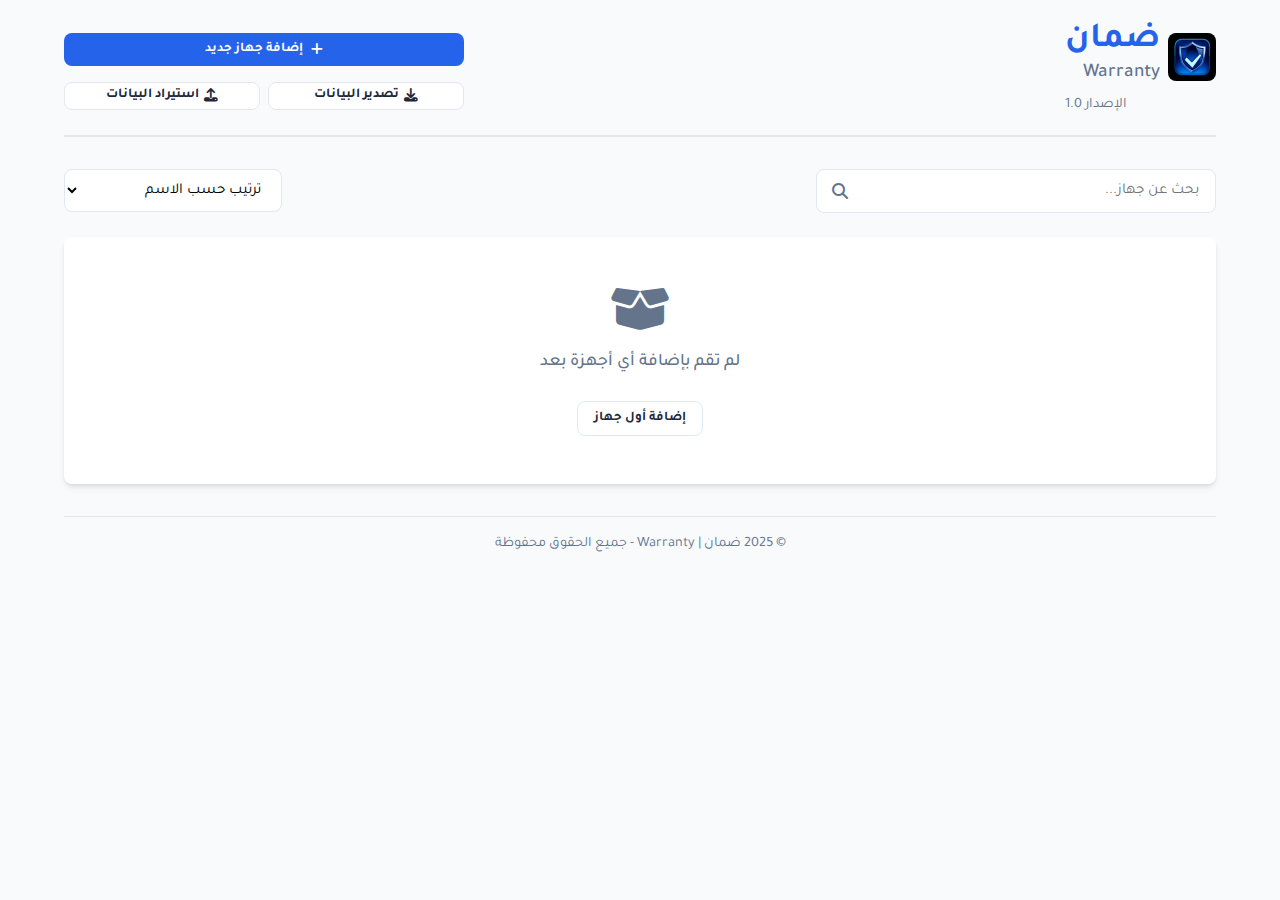
==== commit c39b1c0c: "Add files via upload" ====
--- a/index.html
+++ b/index.html
@@ -33,8 +33,7 @@
 <body>
     <div class="container">
         <header>
-            <!-- الشعار سيكون أولاً -->
-            <div class="site-logo" style="order: -1 !important; margin-bottom: 15px !important; width: 100%;">
+            <div class="site-logo">
                 <div class="logo-wrapper">
                     <img src="./img/icon-192x192.png" alt="ضمان" class="site-logo-icon">
                     <div class="site-logo-text">
@@ -44,12 +43,11 @@
                 </div>
                 <div class="version-badge">الإصدار 1.0</div>
             </div>
-            <!-- الأزرار ستكون بعد ذلك -->
-            <div class="header-actions" style="order: 1 !important; width: 100% !important;">
+            <div class="header-actions">
                 <button id="add-device" class="btn-primary"><i class="fas fa-plus"></i> إضافة جهاز جديد</button>
-                <div class="backup-buttons" style="display: flex !important; visibility: visible !important; opacity: 1 !important; z-index: 9999 !important; position: relative !important;">
-                    <button id="export-data" class="btn-secondary backup-btn" aria-label="تصدير البيانات" style="display: flex !important; visibility: visible !important; opacity: 1 !important; z-index: 9999 !important; position: relative !important; cursor: pointer !important;"><i class="fas fa-download"></i> تصدير البيانات</button>
-                    <button id="import-data" class="btn-secondary backup-btn" aria-label="استيراد البيانات" style="display: flex !important; visibility: visible !important; opacity: 1 !important; z-index: 9999 !important; position: relative !important; cursor: pointer !important;"><i class="fas fa-upload"></i> استيراد البيانات</button>
+                <div class="backup-buttons">
+                    <button id="export-data" class="btn-secondary backup-btn" aria-label="تصدير البيانات"><i class="fas fa-download"></i> تصدير البيانات</button>
+                    <button id="import-data" class="btn-secondary backup-btn" aria-label="استيراد البيانات"><i class="fas fa-upload"></i> استيراد البيانات</button>
                     <input type="file" id="import-file" accept=".json" style="display: none;">
                 </div>
             </div>
--- a/css/style.css
+++ b/css/style.css
@@ -570,8 +570,7 @@
     visibility: visible !important;
     opacity: 1 !important;
     position: relative !important;
-    z-index: 9999 !important; /* أعلى من نافذة التثبيت */
-    pointer-events: auto !important;
+    z-index: 10 !important;
 }
 
 .backup-btn {
@@ -585,13 +584,7 @@
     visibility: visible !important;
     opacity: 1 !important;
     position: relative !important;
-    z-index: 9999 !important;
-    min-height: 38px !important;
-    border: 1px solid var(--border-color) !important;
-    background-color: white !important;
-    color: var(--text-color) !important;
-    pointer-events: auto !important;
-    cursor: pointer !important;
+    z-index: 10 !important;
 }
 
 /* ===== NOTIFICATIONS ===== */
@@ -653,37 +646,32 @@
     .container {
         width: 100%;
         padding: 10px;
-        position: relative !important;
-        z-index: 995 !important;
     }
 
     header {
-        display: flex !important;
-        flex-direction: column !important;
-        align-items: center !important;
-        padding: 10px 0 15px !important;
-        margin-bottom: 1.5rem !important;
-        gap: 15px !important;
-        position: relative !important;
-        z-index: 996 !important;
+        flex-direction: column-reverse;
+        align-items: center;
+        padding: 10px 0 15px;
+        margin-bottom: 1.5rem;
+        gap: 15px;
     }
 
     .site-logo {
-        order: -1 !important;
-        align-items: center !important;
-        margin-bottom: 15px !important;
-        width: 100% !important;
+        align-items: center;
+        margin-bottom: 15px;
     }
 
     .header-actions {
-        order: 1 !important;
-        width: 100% !important;
-        min-height: auto !important;
-        margin-top: 0 !important;
+        display: flex;
+        flex-direction: column;
+        width: 100%;
+        order: 2;
+        max-width: none;
+        margin-top: 15px;
     }
 
     #add-device {
-        width: 100% !important;
+        width: 100%;
     }
 
     .logo-wrapper {
@@ -774,13 +762,10 @@
     }
 
     .backup-buttons {
+        width: 100% !important;
         margin-top: 10px !important;
         margin-bottom: 5px !important;
-        z-index: 9999 !important;
-        display: flex !important;
-        visibility: visible !important;
-        opacity: 1 !important;
-        width: 100% !important;
+        z-index: 10 !important;
     }
     
     .backup-btn {
@@ -789,7 +774,7 @@
         font-size: 0.8rem !important;
         white-space: nowrap !important;
         position: relative !important;
-        z-index: 9999 !important;
+        z-index: 10 !important;
     }
     
     .notification {
@@ -815,18 +800,6 @@
     .site-logo-icon {
         width: 40px;
         height: 40px;
-    }
-    
-    .site-logo {
-        order: -1 !important;
-        margin-bottom: 10px !important;
-        width: 100% !important;
-    }
-    
-    .header-actions {
-        order: 1 !important;
-        min-height: auto !important;
-        width: 100% !important;
     }
     
     .device-name {
@@ -887,21 +860,11 @@
     .backup-buttons {
         flex-direction: row !important;
         margin-top: 8px !important;
-        z-index: 9999 !important;
-        min-height: 38px !important;
-        display: flex !important;
-        visibility: visible !important;
-        opacity: 1 !important;
     }
     
     .backup-btn {
         font-size: 0.75rem !important;
         padding: 0.25rem 0.5rem !important;
-        min-height: 36px !important;
-        z-index: 9999 !important;
-        display: flex !important;
-        visibility: visible !important;
-        opacity: 1 !important;
     }
 }
 
@@ -909,7 +872,6 @@
 @media (max-width: 896px) and (orientation: landscape) {
     .backup-buttons {
         margin-top: 8px !important;
-        z-index: 100 !important;
     }
     
     .backup-btn {
@@ -925,13 +887,13 @@
 }
 
 .touch-device input[type="file"] {
-    font-size: 16px;
+    font-size: 16px; /* لمنع التكبير التلقائي للنموذج على الأجهزة المحمولة */
 }
 
 .touch-device input, 
 .touch-device select, 
 .touch-device textarea {
-    font-size: 16px;
+    font-size: 16px; /* لمنع التكبير التلقائي للنموذج على الأجهزة المحمولة */
 }
 
 /* النوافذ المنبثقة لعرض الصور */
--- a/css/pwa.css
+++ b/css/pwa.css
@@ -1,263 +1,179 @@
-/* PWA Installation Banner */
-.install-banner {
-    position: fixed;
-    bottom: 0;
-    left: 0;
-    right: 0;
-    background-color: white;
-    box-shadow: 0 -2px 10px rgba(0, 0, 0, 0.1);
-    z-index: 1000;
-    padding: 0.5rem;
-    animation: slideUp 0.3s ease-out;
-    pointer-events: none;
-}
-
-.install-banner-content {
-    display: flex;
-    align-items: center;
-    padding: 0.5rem;
-    max-width: 1200px;
-    margin: 0 auto;
-    pointer-events: auto;
-}
-
-.install-icon {
-    font-size: 2rem;
-    margin-left: 1rem;
-}
-
-.install-text {
-    flex: 1;
-}
-
-.install-text h3 {
-    margin: 0;
-    color: var(--primary-color);
-    font-size: 1rem;
-}
-
-.install-text p {
-    margin: 0.25rem 0 0;
-    font-size: 0.85rem;
-    color: var(--text-secondary);
-}
-
-.close-banner-btn {
-    background: none;
-    border: none;
-    color: var(--text-secondary);
-    cursor: pointer;
-    font-size: 1rem;
-    padding: 0.5rem;
-    margin-right: 0.5rem;
-}
-
-@keyframes slideUp {
-    from {
-        transform: translateY(100%);
-    }
-    to {
-        transform: translateY(0);
-    }
-}
-
-/* PWA Install Button */
-.pwa-install-button {
-    position: fixed;
-    bottom: 1rem;
-    right: 1rem;
-    background-color: var(--primary-color);
-    color: white;
-    border: none;
-    border-radius: 50%;
-    width: 3.5rem;
-    height: 3.5rem;
-    display: flex;
-    align-items: center;
-    justify-content: center;
-    box-shadow: 0 2px 10px rgba(0, 0, 0, 0.2);
-    cursor: pointer;
-    z-index: 100;
-}
-
-.pwa-install-button::before {
-    content: "📱";
-    font-size: 1.5rem;
-}
-
-/* Media Queries */
-@media (max-width: 768px) {
-    .install-banner-content {
-        flex-wrap: wrap;
-    }
-    
-    .install-text {
-        flex: 0 0 100%;
-        order: 2;
-        margin: 0.5rem 0;
-    }
-    
-    .install-icon {
-        order: 1;
-    }
-    
-    #install-app {
-        order: 3;
-        flex: 1;
-    }
-    
-    .close-banner-btn {
-        order: 4;
-    }
-
-    .container {
-        margin-top: 0 !important;
-    }
-
-    .pwa-install-prompt {
-        position: fixed !important;
-        top: 0 !important;
-        left: 0 !important;
-        right: 0 !important;
-        z-index: 990 !important;
-        width: 100% !important;
-        margin-top: 0 !important;
-        padding-top: 10px !important;
-    }
-
-    header {
-        margin-top: 60px !important;
-        display: flex !important;
-        flex-direction: column !important;
-    }
-
-    .site-logo {
-        order: -1 !important;
-        margin-bottom: 15px !important;
-        width: 100% !important;
-    }
-
-    .header-actions {
-        order: 1 !important;
-        width: 100% !important;
-    }
-}
-
-/* نافذة تثبيت التطبيق في الأعلى كما في الصورة المرفقة */
-.pwa-install-prompt {
-    position: fixed;
-    top: 0;
-    left: 0;
-    right: 0;
-    background-color: white;
-    padding: 10px 16px;
-    display: flex;
-    align-items: center;
-    justify-content: space-between;
-    z-index: 990;
-    box-shadow: 0 2px 10px rgba(0, 0, 0, 0.1);
-    font-family: var(--font-family);
-    pointer-events: auto !important;
-}
-
-.pwa-install-prompt-close {
-    background: none;
-    border: none;
-    color: #666;
-    font-size: 1.2rem;
-    cursor: pointer;
-    padding: 8px;
-    margin-right: 8px;
-    pointer-events: auto !important;
-    z-index: 991 !important;
-}
-
-.pwa-install-prompt-content {
-    display: flex;
-    align-items: center;
-    flex: 1;
-    pointer-events: auto !important;
-}
-
-.pwa-install-prompt-text {
-    flex: 1;
-    margin-right: 10px;
-}
-
-.pwa-install-prompt-text h3 {
-    margin: 0;
-    font-size: 0.9rem;
-    color: var(--text-color);
-    font-weight: bold;
-}
-
-.pwa-install-prompt-text p {
-    margin: 2px 0 0;
-    font-size: 0.75rem;
-    color: var(--text-secondary);
-}
-
-.pwa-install-btn {
-    background-color: var(--primary-color);
-    color: white;
-    border: none;
-    border-radius: 4px;
-    padding: 8px 16px;
-    font-weight: bold;
-    cursor: pointer;
-    font-size: 0.85rem;
-    margin-left: 16px;
-    pointer-events: auto !important;
-    z-index: 991 !important;
-}
-
-.pwa-app-icon {
-    width: 28px;
-    height: 28px;
-    margin-left: 10px;
-    border-radius: 6px;
-}
-
-/* Asegurar que los botones de backup sean siempre visibles */
-.backup-buttons {
-    z-index: 9999 !important;
-    position: relative !important;
-    display: flex !important;
-    visibility: visible !important;
-    opacity: 1 !important;
-    pointer-events: auto !important;
-}
-
-.backup-btn {
-    z-index: 9999 !important;
-    position: relative !important;
-    display: flex !important;
-    visibility: visible !important;
-    opacity: 1 !important;
-    pointer-events: auto !important;
-}
-
-/* Asegurar compatibilidad en dispositivos móviles */
-@media (max-width: 768px) {
-    .pwa-install-prompt {
-        top: 0 !important;
-        margin-top: 0 !important;
-        padding-top: 10px !important;
-        position: absolute !important;
-        width: 100% !important;
-        pointer-events: auto !important;
-    }
-    
-    .pwa-install-btn, 
-    .pwa-install-prompt-close {
-        height: auto !important;
-        padding: 8px 16px !important;
-        pointer-events: auto !important;
-        position: relative !important;
-        z-index: 998 !important;
-    }
-    
-    .container {
-        margin-top: 80px !important;
-    }
+/* PWA Installation Banner */
+.install-banner {
+    position: fixed;
+    bottom: 0;
+    left: 0;
+    right: 0;
+    background-color: white;
+    box-shadow: 0 -2px 10px rgba(0, 0, 0, 0.1);
+    z-index: 1000;
+    padding: 0.5rem;
+    animation: slideUp 0.3s ease-out;
+}
+
+.install-banner-content {
+    display: flex;
+    align-items: center;
+    padding: 0.5rem;
+    max-width: 1200px;
+    margin: 0 auto;
+}
+
+.install-icon {
+    font-size: 2rem;
+    margin-left: 1rem;
+}
+
+.install-text {
+    flex: 1;
+}
+
+.install-text h3 {
+    margin: 0;
+    color: var(--primary-color);
+    font-size: 1rem;
+}
+
+.install-text p {
+    margin: 0.25rem 0 0;
+    font-size: 0.85rem;
+    color: var(--text-secondary);
+}
+
+.close-banner-btn {
+    background: none;
+    border: none;
+    color: var(--text-secondary);
+    cursor: pointer;
+    font-size: 1rem;
+    padding: 0.5rem;
+    margin-right: 0.5rem;
+}
+
+@keyframes slideUp {
+    from {
+        transform: translateY(100%);
+    }
+    to {
+        transform: translateY(0);
+    }
+}
+
+/* PWA Install Button */
+.pwa-install-button {
+    position: fixed;
+    bottom: 1rem;
+    right: 1rem;
+    background-color: var(--primary-color);
+    color: white;
+    border: none;
+    border-radius: 50%;
+    width: 3.5rem;
+    height: 3.5rem;
+    display: flex;
+    align-items: center;
+    justify-content: center;
+    box-shadow: 0 2px 10px rgba(0, 0, 0, 0.2);
+    cursor: pointer;
+    z-index: 100;
+}
+
+.pwa-install-button::before {
+    content: "📱";
+    font-size: 1.5rem;
+}
+
+/* Media Queries */
+@media (max-width: 768px) {
+    .install-banner-content {
+        flex-wrap: wrap;
+    }
+    
+    .install-text {
+        flex: 0 0 100%;
+        order: 2;
+        margin: 0.5rem 0;
+    }
+    
+    .install-icon {
+        order: 1;
+    }
+    
+    #install-app {
+        order: 3;
+        flex: 1;
+    }
+    
+    .close-banner-btn {
+        order: 4;
+    }
+}
+
+/* نافذة تثبيت التطبيق في الأعلى كما في الصورة المرفقة */
+.pwa-install-prompt {
+    position: fixed;
+    top: 0;
+    left: 0;
+    right: 0;
+    background-color: white;
+    padding: 10px 16px;
+    display: flex;
+    align-items: center;
+    justify-content: space-between;
+    z-index: 9999;
+    box-shadow: 0 2px 10px rgba(0, 0, 0, 0.1);
+    font-family: var(--font-family);
+}
+
+.pwa-install-prompt-close {
+    background: none;
+    border: none;
+    color: #666;
+    font-size: 1.2rem;
+    cursor: pointer;
+    padding: 8px;
+    margin-right: 8px;
+}
+
+.pwa-install-prompt-content {
+    display: flex;
+    align-items: center;
+    flex: 1;
+}
+
+.pwa-install-prompt-text {
+    flex: 1;
+    margin-right: 10px;
+}
+
+.pwa-install-prompt-text h3 {
+    margin: 0;
+    font-size: 0.9rem;
+    color: var(--text-color);
+    font-weight: bold;
+}
+
+.pwa-install-prompt-text p {
+    margin: 2px 0 0;
+    font-size: 0.75rem;
+    color: var(--text-secondary);
+}
+
+.pwa-install-btn {
+    background-color: var(--primary-color);
+    color: white;
+    border: none;
+    border-radius: 4px;
+    padding: 8px 16px;
+    font-weight: bold;
+    cursor: pointer;
+    font-size: 0.85rem;
+    margin-left: 16px;
+}
+
+.pwa-app-icon {
+    width: 28px;
+    height: 28px;
+    margin-left: 10px;
+    border-radius: 6px;
 } 